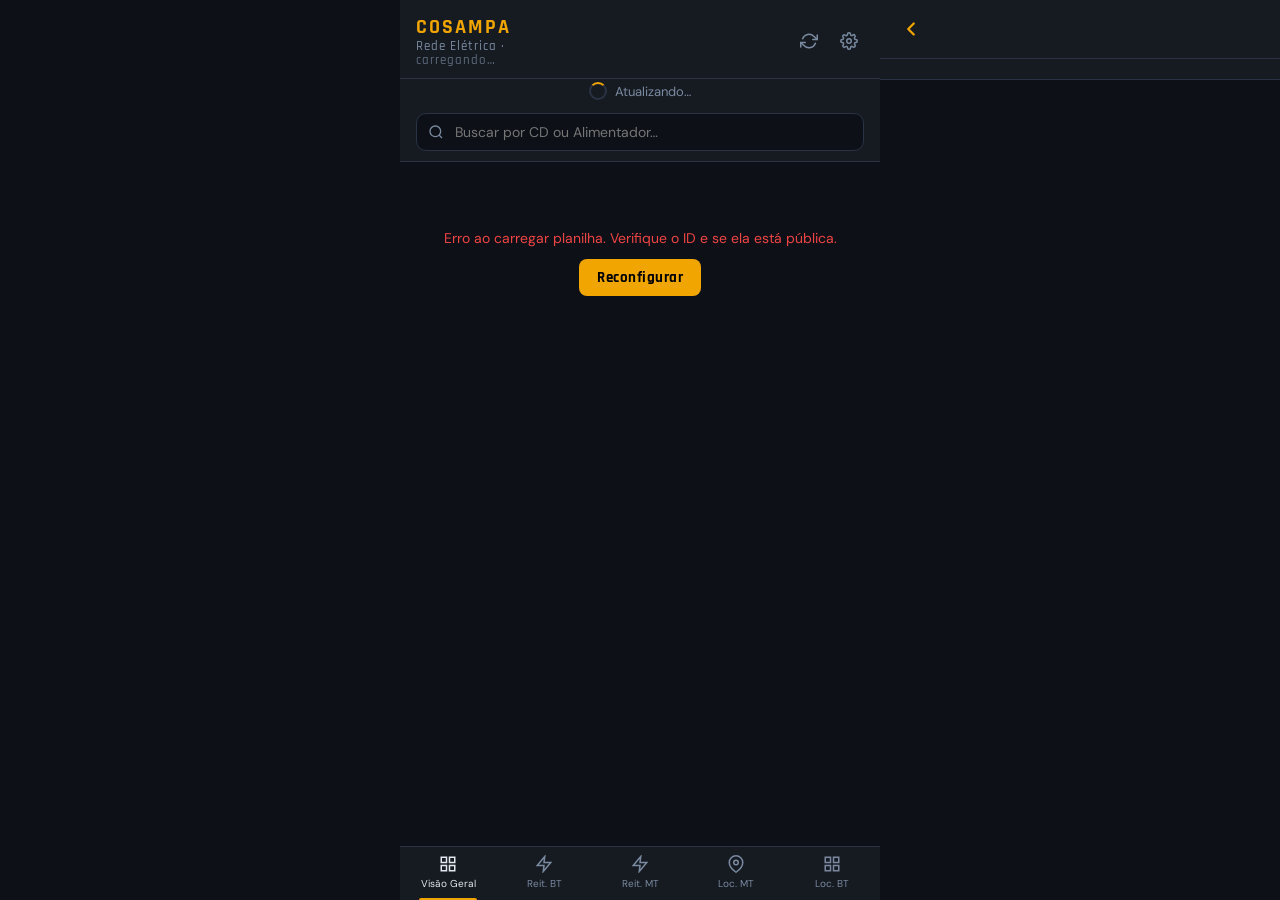
==== index.html @ ad8cf8b3 "Update index.html" ====
<!DOCTYPE html>
<html lang="pt-BR">
<head>
<meta charset="UTF-8">
<meta name="viewport" content="width=device-width, initial-scale=1.0, maximum-scale=1.0">
<title>COSAMPA – Rede Elétrica</title>
<link rel="manifest" href="manifest.json">
<meta name="theme-color" content="#f0a500">
<meta name="apple-mobile-web-app-capable" content="yes">
<meta name="apple-mobile-web-app-status-bar-style" content="black-translucent">
<meta name="apple-mobile-web-app-title" content="COSAMPA">
<link rel="apple-touch-icon" href="icon-192.png">
<link href="https://fonts.googleapis.com/css2?family=Rajdhani:wght@500;600;700&family=DM+Sans:wght@300;400;500&display=swap" rel="stylesheet">
<style>
  :root {
    --bg:#0d1117; --surface:#161b22; --surface2:#1c2230; --border:#2a3244;
    --accent:#f0a500; --accent2:#e05c00; --danger:#ef4444; --text:#e2e8f0;
    --muted:#7a8aa0; --green:#22c55e;
    --font-head:'Rajdhani',sans-serif; --font-body:'DM Sans',sans-serif;
  }
  *{box-sizing:border-box;margin:0;padding:0;}
  html,body{height:100%;background:var(--bg);color:var(--text);font-family:var(--font-body);}
  #app{display:flex;flex-direction:column;height:100dvh;max-width:480px;margin:0 auto;position:relative;}
  header{background:var(--surface);border-bottom:1px solid var(--border);padding:14px 16px 10px;display:flex;align-items:center;justify-content:space-between;flex-shrink:0;}
  .logo{font-family:var(--font-head);font-size:20px;font-weight:700;letter-spacing:2px;color:var(--accent);}
  .logo span{color:var(--muted);font-weight:500;font-size:13px;display:block;letter-spacing:1px;margin-top:-2px;}
  .header-right{display:flex;gap:10px;align-items:center;}
  .icon-btn{background:none;border:none;color:var(--muted);cursor:pointer;padding:6px;border-radius:8px;transition:color .2s,background .2s;}
  .icon-btn:hover{color:var(--accent);background:rgba(240,165,0,.08);}
  .icon-btn svg{display:block;}
  .search-wrap{padding:10px 16px;background:var(--surface);border-bottom:1px solid var(--border);flex-shrink:0;position:relative;}
  .search-wrap input{width:100%;background:var(--bg);border:1px solid var(--border);border-radius:10px;padding:9px 14px 9px 38px;color:var(--text);font-family:var(--font-body);font-size:14px;outline:none;transition:border .2s;}
  .search-wrap input:focus{border-color:var(--accent);}
  .search-icon{position:absolute;left:28px;top:50%;transform:translateY(-50%);color:var(--muted);pointer-events:none;}
  .content{flex:1;overflow-y:auto;padding:0;}
  .content::-webkit-scrollbar{width:3px;}
  .content::-webkit-scrollbar-thumb{background:var(--border);border-radius:2px;}
  .status-box{display:flex;flex-direction:column;align-items:center;justify-content:center;height:200px;gap:12px;color:var(--muted);font-size:14px;}
  .spinner{width:32px;height:32px;border:3px solid var(--border);border-top-color:var(--accent);border-radius:50%;animation:spin .7s linear infinite;}
  @keyframes spin{to{transform:rotate(360deg);}}
  .setup-banner{margin:16px;padding:16px;background:linear-gradient(135deg,rgba(240,165,0,.12),rgba(224,92,0,.08));border:1px solid rgba(240,165,0,.3);border-radius:12px;}
  .setup-banner h3{font-family:var(--font-head);font-size:16px;color:var(--accent);margin-bottom:8px;}
  .setup-banner p{font-size:13px;color:var(--muted);line-height:1.6;margin-bottom:10px;}
  .setup-banner input{width:100%;background:var(--bg);border:1px solid var(--border);border-radius:8px;padding:9px 12px;color:var(--text);font-size:13px;font-family:var(--font-body);outline:none;margin-bottom:8px;}
  .setup-banner input:focus{border-color:var(--accent);}
  .btn-primary{background:var(--accent);color:#000;border:none;border-radius:8px;padding:9px 18px;font-family:var(--font-head);font-size:15px;font-weight:700;cursor:pointer;letter-spacing:.5px;transition:opacity .2s;}
  .btn-primary:hover{opacity:.85;}
  .list-item{display:flex;align-items:center;justify-content:space-between;padding:14px 16px;border-bottom:1px solid var(--border);cursor:pointer;transition:background .15s;animation:fadeUp .3s both;}
  .list-item:hover{background:var(--surface2);}
  .item-left{flex:1;min-width:0;}
  .item-cd{font-family:var(--font-head);font-size:17px;font-weight:700;color:var(--text);letter-spacing:.5px;}
  .item-alim{font-size:12px;color:var(--muted);margin-top:2px;}
  .badge{display:flex;align-items:center;gap:5px;background:rgba(239,68,68,.15);color:var(--danger);border:1px solid rgba(239,68,68,.3);border-radius:20px;padding:4px 10px;font-size:13px;font-weight:600;font-family:var(--font-head);white-space:nowrap;flex-shrink:0;}
  .badge.critical{background:rgba(239,68,68,.2);color:#ef4444;border-color:rgba(239,68,68,.4);}
  .badge.high{background:rgba(249,115,22,.2);color:#f97316;border-color:rgba(249,115,22,.4);}
  .badge.medium{background:rgba(234,179,8,.2);color:#eab308;border-color:rgba(234,179,8,.4);}
  .badge.low{background:rgba(34,197,94,.2);color:#22c55e;border-color:rgba(34,197,94,.4);}
  .alert-dot{width:8px;height:8px;border-radius:50%;flex-shrink:0;margin-right:2px;}
  .dot-critical{background:#ef4444;box-shadow:0 0 6px #ef4444;}
  .dot-high{background:#f97316;box-shadow:0 0 6px #f97316;}
  .dot-medium{background:#eab308;}
  .dot-low{background:#22c55e;}
  .arrow-icon{color:var(--muted);flex-shrink:0;margin-left:8px;}
  .filter-bar{display:flex;gap:8px;padding:10px 16px;background:var(--surface);border-bottom:1px solid var(--border);overflow-x:auto;flex-shrink:0;}
  .filter-bar::-webkit-scrollbar{display:none;}
  .filter-chip{background:var(--surface2);border:1px solid var(--border);border-radius:20px;padding:5px 14px;font-size:12px;color:var(--muted);cursor:pointer;white-space:nowrap;transition:all .2s;font-family:var(--font-body);}
  .filter-chip.active{background:rgba(240,165,0,.15);border-color:var(--accent);color:var(--accent);}
  .chart-wrap{padding:16px;background:var(--surface);border-bottom:1px solid var(--border);}
  .chart-title{font-family:var(--font-head);font-size:13px;color:var(--muted);text-transform:uppercase;letter-spacing:1px;margin-bottom:12px;}
  .chart-bar-row{display:flex;align-items:center;gap:8px;margin-bottom:7px;}
  .chart-label{font-family:var(--font-head);font-size:13px;color:var(--text);width:90px;flex-shrink:0;overflow:hidden;text-overflow:ellipsis;white-space:nowrap;}
  .chart-bar-bg{flex:1;background:var(--surface2);border-radius:4px;height:18px;overflow:hidden;}
  .chart-bar-fill{height:100%;border-radius:4px;display:flex;align-items:center;padding-left:8px;font-size:11px;font-weight:600;font-family:var(--font-head);transition:width .5s cubic-bezier(.4,0,.2,1);}
  .chart-count{font-family:var(--font-head);font-size:13px;font-weight:700;width:24px;text-align:right;flex-shrink:0;}
  .stats-bar{display:flex;padding:12px 16px;gap:12px;background:var(--surface);border-bottom:1px solid var(--border);flex-shrink:0;}
  .stat-card{flex:1;background:var(--surface2);border-radius:10px;padding:10px 12px;border:1px solid var(--border);}
  .stat-value{font-family:var(--font-head);font-size:22px;font-weight:700;}
  .stat-label{font-size:11px;color:var(--muted);margin-top:2px;}
  .stat-critical .stat-value{color:#ef4444;}
  .stat-high .stat-value{color:#f97316;}
  .stat-total .stat-value{color:var(--accent);}
  @keyframes fadeUp{from{opacity:0;transform:translateY(8px);}to{opacity:1;transform:none;}}
  .detail-panel{position:absolute;inset:0;background:var(--bg);transform:translateX(100%);transition:transform .25s cubic-bezier(.4,0,.2,1);display:flex;flex-direction:column;z-index:10;}
  .detail-panel.open{transform:translateX(0);}
  .detail-header{background:var(--surface);border-bottom:1px solid var(--border);padding:14px 16px;display:flex;align-items:center;gap:12px;flex-shrink:0;}
  .back-btn{background:none;border:none;color:var(--accent);cursor:pointer;padding:4px;display:flex;}
  .detail-title{font-family:var(--font-head);font-size:20px;font-weight:700;letter-spacing:1px;}
  .detail-content{flex:1;overflow-y:auto;padding:16px;}
  .detail-content::-webkit-scrollbar{width:3px;}
  .detail-content::-webkit-scrollbar-thumb{background:var(--border);}
  .field-block{margin-bottom:16px;}
  .field-label{font-size:11px;font-weight:600;color:var(--muted);text-transform:uppercase;letter-spacing:1px;margin-bottom:4px;}
  .field-value{font-family:var(--font-head);font-size:18px;font-weight:600;color:var(--text);}
  .field-link{display:inline-flex;align-items:center;gap:6px;color:#3b82f6;font-size:14px;text-decoration:none;word-break:break-all;padding:8px 12px;background:rgba(59,130,246,.08);border-radius:8px;border:1px solid rgba(59,130,246,.2);width:100%;}
  .field-link:hover{background:rgba(59,130,246,.15);}
  .divider{border:none;border-top:1px solid var(--border);margin:20px 0;}
  .reit-header{font-family:var(--font-head);font-size:14px;color:var(--muted);margin-bottom:10px;display:flex;align-items:center;gap:8px;}
  .reit-count{background:rgba(239,68,68,.15);color:var(--danger);border:1px solid rgba(239,68,68,.3);border-radius:20px;padding:2px 10px;font-size:13px;font-weight:700;}
  .reit-table{width:100%;border-collapse:collapse;font-size:13px;}
  .reit-table th{text-align:left;color:var(--muted);font-size:11px;text-transform:uppercase;letter-spacing:.8px;padding:8px 6px;border-bottom:1px solid var(--border);}
  .reit-table td{padding:10px 6px;border-bottom:1px solid rgba(42,50,68,.5);color:var(--text);}
  .reit-table tr:last-child td{border-bottom:none;}
  .no-items{text-align:center;color:var(--muted);font-size:13px;padding:24px;}
  .info-grid{display:grid;grid-template-columns:1fr 1fr;gap:10px;margin-bottom:16px;}
  .info-card{background:var(--surface);border:1px solid var(--border);border-radius:10px;padding:12px;}
  .info-card .label{font-size:11px;color:var(--muted);text-transform:uppercase;letter-spacing:.8px;margin-bottom:4px;}
  .info-card .value{font-family:var(--font-head);font-size:22px;font-weight:700;color:var(--accent);}
  nav{background:var(--surface);border-top:1px solid var(--border);display:flex;flex-shrink:0;}
  .nav-btn{flex:1;display:flex;flex-direction:column;align-items:center;gap:4px;padding:8px 0 10px;background:none;border:none;cursor:pointer;color:var(--muted);font-family:var(--font-body);font-size:10px;transition:color .2s;position:relative;}
  .nav-btn.active{color:var(--text);}
  .nav-btn.active::after{content:'';position:absolute;bottom:0;left:20%;right:20%;height:2px;background:var(--accent);border-radius:2px 2px 0 0;}
  .nav-btn svg{display:block;}
  .occur-modal{position:absolute;inset:0;background:var(--bg);z-index:30;transform:translateX(100%);transition:transform .25s cubic-bezier(.4,0,.2,1);display:flex;flex-direction:column;}
  .occur-modal.open{transform:translateX(0);}
  .occur-modal-header{background:var(--surface);border-bottom:1px solid var(--border);padding:14px 16px;display:flex;align-items:center;gap:12px;flex-shrink:0;}
  .occur-modal-content{flex:1;overflow-y:auto;padding:16px;}
  .occur-row{cursor:pointer;transition:background .15s;}
  .occur-row:hover{background:var(--surface2);}
  .occur-row td{padding:10px 6px !important;}
  .alim-item{display:flex;align-items:center;padding:12px 16px;border-bottom:1px solid var(--border);cursor:pointer;gap:10px;transition:background .15s;animation:fadeUp .3s both;}
  .alim-item:hover{background:var(--surface2);}
  .alim-info{flex:1;min-width:0;}
  .alim-name{font-family:var(--font-head);font-size:16px;font-weight:700;color:var(--text);letter-spacing:.5px;}
  .alim-bar-wrap{margin-top:5px;}
  .alim-bar-bg{background:var(--surface2);border-radius:4px;height:10px;overflow:hidden;}
  .alim-bar-fill{height:100%;border-radius:4px;transition:width .5s cubic-bezier(.4,0,.2,1);}
  .alim-bar-info{display:flex;justify-content:space-between;margin-top:3px;}
  .alim-cds{font-size:11px;color:var(--muted);}
  .alim-lvl{font-size:11px;font-weight:700;}
  .alim-badge{border-radius:20px;padding:4px 10px;font-size:13px;font-weight:700;font-family:var(--font-head);border:1px solid;flex-shrink:0;}
  .alim-panel{position:absolute;inset:0;background:var(--bg);transform:translateX(100%);transition:transform .25s cubic-bezier(.4,0,.2,1);display:flex;flex-direction:column;z-index:10;}
  .detail-panel.above-alim{z-index:15;}
  .alim-panel.open{transform:translateX(0);}
  .alim-panel-header{background:var(--surface);border-bottom:1px solid var(--border);padding:14px 16px;display:flex;align-items:center;gap:12px;flex-shrink:0;}
  .alim-panel-content{flex:1;overflow-y:auto;}
  .alim-panel-content::-webkit-scrollbar{width:3px;}
  .alim-panel-content::-webkit-scrollbar-thumb{background:var(--border);}
  .alim-stats{display:flex;gap:8px;padding:10px 12px;background:var(--surface);border-bottom:1px solid var(--border);}
  .share-btn{display:flex;align-items:center;gap:8px;width:100%;background:rgba(240,165,0,.08);border:1px solid rgba(240,165,0,.25);border-radius:10px;padding:12px 16px;cursor:pointer;color:var(--accent);font-family:var(--font-head);font-size:15px;font-weight:600;letter-spacing:.5px;transition:background .2s;margin-bottom:16px;}
  .share-btn:hover{background:rgba(240,165,0,.15);}
  .share-btn svg{flex-shrink:0;}
  .copied-msg{text-align:center;font-size:12px;color:var(--green);margin-top:-10px;margin-bottom:12px;opacity:0;transition:opacity .3s;}
  .copied-msg.show{opacity:1;}
  .empty{text-align:center;padding:60px 24px;color:var(--muted);font-size:14px;}
  .empty-icon{font-size:36px;margin-bottom:12px;}
  .count-bar{padding:8px 16px;font-size:12px;color:var(--muted);border-bottom:1px solid var(--border);background:var(--surface);}

  /* ── Pull to refresh ── */
  .ptr-indicator{display:flex;align-items:center;justify-content:center;gap:8px;padding:12px;font-size:13px;color:var(--muted);height:0;overflow:hidden;transition:height .2s;background:var(--surface);}
  .ptr-indicator.visible{height:44px;}
  .ptr-spinner{width:18px;height:18px;border:2px solid var(--border);border-top-color:var(--accent);border-radius:50%;animation:spin .7s linear infinite;}

  /* ── Last update badge ── */
  .update-badge{font-size:10px;color:var(--muted);opacity:.7;}

  /* ── Offline banner ── */
  .offline-banner{background:rgba(239,68,68,.1);border-bottom:1px solid rgba(239,68,68,.2);padding:6px 16px;font-size:12px;color:#ef4444;display:none;text-align:center;}
  .offline-banner.show{display:block;}

  /* ── Share alim button ── */
  .share-alim-btn{display:flex;align-items:center;gap:6px;background:rgba(240,165,0,.08);border:1px solid rgba(240,165,0,.2);border-radius:8px;padding:7px 12px;cursor:pointer;color:var(--accent);font-family:var(--font-head);font-size:13px;font-weight:600;transition:background .2s;margin-left:auto;}
  .share-alim-btn:hover{background:rgba(240,165,0,.15);}
</style>
</head>
<body>
<div id="app">
  <header>
    <div class="logo">COSAMPA<span>Rede Elétrica · <span class="update-badge" id="updateBadge">carregando…</span></span></div>
    <div class="header-right">
      <button class="icon-btn" id="refreshBtn">
        <svg width="18" height="18" viewBox="0 0 24 24" fill="none" stroke="currentColor" stroke-width="2" stroke-linecap="round" stroke-linejoin="round"><polyline points="23 4 23 10 17 10"/><polyline points="1 20 1 14 7 14"/><path d="M3.51 9a9 9 0 0114.85-3.36L23 10M1 14l4.64 4.36A9 9 0 0020.49 15"/></svg>
      </button>
      <button class="icon-btn" id="settingsBtn">
        <svg width="18" height="18" viewBox="0 0 24 24" fill="none" stroke="currentColor" stroke-width="2" stroke-linecap="round" stroke-linejoin="round"><circle cx="12" cy="12" r="3"/><path d="M19.4 15a1.65 1.65 0 00.33 1.82l.06.06a2 2 0 010 2.83 2 2 0 01-2.83 0l-.06-.06a1.65 1.65 0 00-1.82-.33 1.65 1.65 0 00-1 1.51V21a2 2 0 01-4 0v-.09A1.65 1.65 0 009 19.4a1.65 1.65 0 00-1.82.33l-.06.06a2 2 0 01-2.83-2.83l.06-.06A1.65 1.65 0 004.68 15a1.65 1.65 0 00-1.51-1H3a2 2 0 010-4h.09A1.65 1.65 0 004.6 9a1.65 1.65 0 00-.33-1.82l-.06-.06a2 2 0 012.83-2.83l.06.06A1.65 1.65 0 009 4.68a1.65 1.65 0 001-1.51V3a2 2 0 014 0v.09a1.65 1.65 0 001 1.51 1.65 1.65 0 001.82-.33l.06-.06a2 2 0 012.83 2.83l-.06.06A1.65 1.65 0 0019.4 9a1.65 1.65 0 001.51 1H21a2 2 0 010 4h-.09a1.65 1.65 0 00-1.51 1z"/></svg>
      </button>
    </div>
  </header>
  <div class="offline-banner" id="offlineBanner">⚡ Sem conexão — exibindo dados em cache</div>
  <div class="ptr-indicator" id="ptrIndicator"><div class="ptr-spinner"></div><span>Atualizando…</span></div>
  <div class="search-wrap">
    <svg class="search-icon" width="16" height="16" viewBox="0 0 24 24" fill="none" stroke="currentColor" stroke-width="2"><circle cx="11" cy="11" r="8"/><line x1="21" y1="21" x2="16.65" y2="16.65"/></svg>
    <input type="text" id="searchInput" placeholder="Buscar por CD ou Alimentador…">
  </div>
  <div class="content" id="mainContent"></div>

  <div class="detail-panel" id="detailPanel">
    <div class="detail-header">
      <button class="back-btn" id="backBtn"><svg width="22" height="22" viewBox="0 0 24 24" fill="none" stroke="currentColor" stroke-width="2.5" stroke-linecap="round" stroke-linejoin="round"><polyline points="15 18 9 12 15 6"/></svg></button>
      <span class="detail-title" id="detailTitle"></span>
    </div>
    <div class="detail-content" id="detailContent"></div>
    <div class="occur-modal" id="occurModal">
      <div class="occur-modal-header">
        <button class="back-btn" id="occurBackBtn"><svg width="22" height="22" viewBox="0 0 24 24" fill="none" stroke="currentColor" stroke-width="2.5" stroke-linecap="round" stroke-linejoin="round"><polyline points="15 18 9 12 15 6"/></svg></button>
        <span class="detail-title" id="occurTitle"></span>
      </div>
      <div class="occur-modal-content" id="occurContent"></div>
    </div>
  </div>

  <div class="alim-panel" id="alimentadorPanel">
    <div class="alim-panel-header">
      <button class="back-btn" id="alimentadorBackBtn"><svg width="22" height="22" viewBox="0 0 24 24" fill="none" stroke="currentColor" stroke-width="2.5" stroke-linecap="round" stroke-linejoin="round"><polyline points="15 18 9 12 15 6"/></svg></button>
      <span class="detail-title" id="alimentadorTitle"></span>
    </div>
    <div class="alim-stats" id="alimentadorStats"></div>
    <div class="alim-panel-content" id="alimentadorContent"></div>
  </div>

  <nav>
    <button class="nav-btn active" data-tab="visao-geral">
      <svg width="18" height="18" viewBox="0 0 24 24" fill="none" stroke="currentColor" stroke-width="2"><rect x="3" y="3" width="7" height="7"/><rect x="14" y="3" width="7" height="7"/><rect x="3" y="14" width="7" height="7"/><rect x="14" y="14" width="7" height="7"/></svg>
      Visão Geral
    </button>
    <button class="nav-btn" data-tab="reiteradas">
      <svg width="18" height="18" viewBox="0 0 24 24" fill="none" stroke="currentColor" stroke-width="2"><polygon points="13 2 3 14 12 14 11 22 21 10 12 10 13 2"/></svg>
      Reit. BT
    </button>
    <button class="nav-btn" data-tab="reiteradasMT">
      <svg width="18" height="18" viewBox="0 0 24 24" fill="none" stroke="currentColor" stroke-width="2"><polygon points="13 2 3 14 12 14 11 22 21 10 12 10 13 2"/></svg>
      Reit. MT
    </button>
    <button class="nav-btn" data-tab="mt">
      <svg width="18" height="18" viewBox="0 0 24 24" fill="none" stroke="currentColor" stroke-width="2"><path d="M21 10c0 7-9 13-9 13s-9-6-9-13a9 9 0 0118 0z"/><circle cx="12" cy="10" r="3"/></svg>
      Loc. MT
    </button>
    <button class="nav-btn" data-tab="bt">
      <svg width="18" height="18" viewBox="0 0 24 24" fill="none" stroke="currentColor" stroke-width="2"><rect x="3" y="3" width="7" height="7"/><rect x="14" y="3" width="7" height="7"/><rect x="14" y="14" width="7" height="7"/><rect x="3" y="14" width="7" height="7"/></svg>
      Loc. BT
    </button>
  </nav>
</div>

<script>
const CONFIG_KEY = 'cosampa_sheet_id';
const DEFAULT_SHEET_ID = '14NLUj_pdgzUWj8WOt_ICcUXjt10W8TqcywFqlU25E5Y';

let BT_DATA = null, BT_LOADING = false;
const BT_CSV_URL = 'https://raw.githubusercontent.com/igorbezerra9-svg/cosampa-app/main/Cosampa%20Maps%20-%20BT.csv';
async function loadBTIfNeeded() {
  if (BT_DATA !== null || BT_LOADING) return;
  BT_LOADING = true;
  try {
    const resp = await fetch(BT_CSV_URL);
    if (!resp.ok) throw new Error('HTTP ' + resp.status);
    const lines = (await resp.text()).trim().split('\n').slice(1);
    BT_DATA = lines.map(line => { const c=parseCSVLine(line); return {cd:c[0]||'',gps:c[1]||'',alimentador:c[2]||'',clientes:c[3]||'',potencia:c[4]||''}; }).filter(r=>r.cd);
  } catch(e) { BT_DATA=[]; state.btError='Erro ao carregar BT: '+e.message; }
  BT_LOADING = false;
}

let MT_DATA = null, MT_LOADING = false;
const MT_CSV_URL = 'https://raw.githubusercontent.com/igorbezerra9-svg/cosampa-app/main/BASE%20-%20MT.csv';
async function loadMTIfNeeded() {
  if (MT_DATA !== null || MT_LOADING) return;
  MT_LOADING = true;
  try {
    const resp = await fetch(MT_CSV_URL);
    if (!resp.ok) throw new Error('HTTP ' + resp.status);
    const lines = (await resp.text()).trim().split('\n').slice(1);
    MT_DATA = lines.map(line => { const c=parseCSVLine(line); return {cd:c[0]||'',gps:c[1]||'',alimentador:c[2]||''}; }).filter(r=>r.cd);
  } catch(e) { MT_DATA=[]; state.mtError='Erro ao carregar MT: '+e.message; }
  MT_LOADING = false;
}

function parseCSVLine(line) {
  const cols=[]; let cur='',inQ=false;
  for(let i=0;i<line.length;i++){const ch=line[i];if(ch==='"'){inQ=!inQ;}else if(ch===','&&!inQ){cols.push(cur.trim());cur='';}else{cur+=ch;}}
  cols.push(cur.trim()); return cols;
}

let state = {
  tab:'visao-geral', search:'',
  data:{reiteradas:[],reiteradasMT:[],mt:[],bt:[]},
  loaded:false, loading:false,
  sheetId: localStorage.getItem(CONFIG_KEY)||DEFAULT_SHEET_ID,
  periodFilter:'all',
};

const SHEET_TABS = { reiteradas:'Reiterada', reiteradasMT:'Reiteradas MT', mt:'MT', bt:'BT' };

async function fetchSheet(sheetId, tabName) {
  const url = `https://docs.google.com/spreadsheets/d/${sheetId}/gviz/tq?tqx=out:csv&sheet=${encodeURIComponent(tabName)}`;
  const resp = await fetch(url);
  if (!resp.ok) throw new Error(`HTTP ${resp.status}`);
  return parseCSV(await resp.text());
}

function parseCSV(text) {
  const lines = text.trim().split('\n');
  if (lines.length < 2) return [];
  const headers = lines[0].split(',').map(h=>h.replace(/^"|"$/g,'').trim());
  return lines.slice(1).map(line => {
    const cols = line.match(/(".*?"|[^,]+)(?=,|$)/g)||[];
    const obj={};
    headers.forEach((h,i)=>{ obj[h]=(cols[i]||'').replace(/^"|"$/g,'').trim(); });
    return obj;
  });
}

function col(row, ...names) {
  const keys = Object.keys(row);
  for(const n of names){
    const found=keys.find(k=>k.toLowerCase().replace(/\s/g,'')===n.toLowerCase().replace(/\s/g,''));
    if(found&&row[found]) return row[found];
  }
  return '';
}

function alertLevel(count) {
  if(count>=5) return 'critical';
  if(count===4) return 'high';
  if(count===3) return 'medium';
  return 'low';
}

function parseBRDate(str) {
  if(!str) return null;
  let m=str.match(/^(\d{1,2})\/(\d{1,2})\/(\d{4})/);
  if(m) return new Date(+m[3],+m[2]-1,+m[1]);
  m=str.match(/^(\d{4})-(\d{2})-(\d{2})/);
  if(m) return new Date(+m[1],+m[2]-1,+m[3]);
  return null;
}

function daysSince(dateStr) {
  const d=parseBRDate(dateStr);
  if(!d) return null;
  return Math.floor((Date.now()-d.getTime())/86400000);
}

function filterByPeriod(rows) {
  if(state.periodFilter==='all') return rows;
  const days=parseInt(state.periodFilter);
  const cutoff=Date.now()-days*86400000;
  return rows.filter(r=>{ const d=parseBRDate(col(r,'Data','DATA','data')); return d&&d.getTime()>=cutoff; });
}

// ── Group reiteradas by CD ────────────────────────────────────────────────────
function buildGroups(rawRows, cdColNames) {
  const grouped={};
  rawRows.forEach(r=>{
    const cd=col(r,...cdColNames);
    const alim=col(r,'ALIMENTADOR','Alimentador','alimentador');
    const cs=col(r,'CENTRO DE SERVIÇO','CENTRO DE SERVICO','Centro de Serviço','Centro de Servico','centro de serviço','cs');
    if(!cd) return;
    if(!grouped[cd]) grouped[cd]={cd,alim,cs,count:0,rows:[]};
    grouped[cd].count++;
    grouped[cd].rows.push(r);
  });
  Object.values(grouped).forEach(g=>{
    const dates=g.rows.map(r=>col(r,'Data','DATA','data')).filter(Boolean);
    const days=dates.map(d=>daysSince(d)).filter(d=>d!==null);
    g.minDays=days.length?Math.min(...days):null;
    g.level=alertLevel(g.count);
  });
  return grouped;
}

function sortGroups(grouped, rawRows) {
  const filteredRows=filterByPeriod(rawRows);
  const filteredGrouped={};
  filteredRows.forEach(r=>{
    const cd=Object.values(grouped).find(g=>g.rows.includes(r))?.cd;
    if(!cd) return;
    if(!filteredGrouped[cd]) filteredGrouped[cd]={rows:[]};
    filteredGrouped[cd].rows.push(r);
  });
  // simpler: just match by checking row reference
  const lvlOrder={critical:0,high:1,medium:2,low:3};
  return Object.values(grouped)
    .filter(g=>{
      if(g.count<=1) return false;
      if(state.periodFilter==='all') return true;
      return g.rows.some(r=>{ const d=parseBRDate(col(r,'Data','DATA','data')); return d&&d.getTime()>=(Date.now()-parseInt(state.periodFilter)*86400000); });
    })
    .sort((a,b)=>{
      if(lvlOrder[a.level]!==lvlOrder[b.level]) return lvlOrder[a.level]-lvlOrder[b.level];
      const ad=a.minDays!==null?a.minDays:99999;
      const bd=b.minDays!==null?b.minDays:99999;
      if(ad!==bd) return ad-bd;
      return b.count-a.count;
    });
}

const CACHE_KEY_REIT   = 'cosampa_cache_reit';
const CACHE_KEY_REITMT = 'cosampa_cache_reitmt';
const CACHE_KEY_TIME   = 'cosampa_cache_time';

function loadCache() {
  try {
    const reit   = localStorage.getItem(CACHE_KEY_REIT);
    const reitMT = localStorage.getItem(CACHE_KEY_REITMT);
    const time   = localStorage.getItem(CACHE_KEY_TIME);
    if (reit && reitMT) {
      return { reiteradas: JSON.parse(reit), reiteradasMT: JSON.parse(reitMT), time };
    }
  } catch(e) {}
  return null;
}

function saveCache(reiteradas, reiteradasMT) {
  try {
    localStorage.setItem(CACHE_KEY_REIT,   JSON.stringify(reiteradas));
    localStorage.setItem(CACHE_KEY_REITMT, JSON.stringify(reiteradasMT));
    localStorage.setItem(CACHE_KEY_TIME,   Date.now().toString());
  } catch(e) {}
}

function formatLastUpdate(ts) {
  if (!ts) return 'nunca';
  const mins = Math.floor((Date.now() - parseInt(ts)) / 60000);
  if (mins < 1)  return 'agora mesmo';
  if (mins < 60) return `há ${mins} min`;
  const hrs = Math.floor(mins / 60);
  if (hrs < 24)  return `há ${hrs}h`;
  return `há ${Math.floor(hrs/24)}d`;
}

function updateBadge() {
  const el = document.getElementById('updateBadge');
  const ts = localStorage.getItem(CACHE_KEY_TIME);
  if (el) el.textContent = formatLastUpdate(ts);
}

function applyData(reiteradas, reiteradasMT) {
  state.data = { reiteradas, reiteradasMT, mt:[], bt:[] };
  state.groupedReiteradas   = buildGroups(reiteradas,   ['CD','Código','Code','cd']);
  state.groupedReiteradasMT = buildGroups(reiteradasMT, ['ELEMENTO OPERADO','Elemento Operado','elemento operado','CD','cd']);
  state.loaded = true;
}

async function loadData() {
  if (!state.sheetId) { render(); return; }

  // Show cache immediately if available
  const cache = loadCache();
  if (cache) {
    applyData(cache.reiteradas, cache.reiteradasMT);
    updateBadge();
    render();
  } else {
    state.loading = true; render();
  }

  // Check connectivity
  const isOnline = navigator.onLine;
  document.getElementById('offlineBanner').classList.toggle('show', !isOnline);

  if (!isOnline) {
    if (!cache) { state.error = 'Sem conexão e sem cache. Conecte-se à internet.'; }
    state.loading = false; render(); return;
  }

  try {
    const [reiteradas, reiteradasMT] = await Promise.all([
      fetchSheet(state.sheetId, SHEET_TABS.reiteradas),
      fetchSheet(state.sheetId, SHEET_TABS.reiteradasMT),
    ]);
    applyData(reiteradas, reiteradasMT);
    saveCache(reiteradas, reiteradasMT);
    updateBadge();
    state.error = null;
  } catch(e) {
    if (!cache) state.error = 'Erro ao carregar planilha. Verifique o ID e se ela está pública.';
  }
  state.loading = false; render();
}

function getRows() {
  if(state.tab==='mt'){
    if(!state.search||state.search.length<2||MT_DATA===null) return [];
    const q=state.search.toLowerCase();
    return MT_DATA.filter(r=>(r.cd||'').toLowerCase().includes(q)||(r.alimentador||'').toLowerCase().includes(q)).slice(0,100);
  }
  if(state.tab==='bt'){
    if(!state.search||state.search.length<2||BT_DATA===null) return [];
    const q=state.search.toLowerCase();
    return BT_DATA.filter(r=>(r.cd||'').toLowerCase().includes(q)||(r.alimentador||'').toLowerCase().includes(q)).slice(0,100);
  }
  const rows=state.data[state.tab]||[];
  if(!state.search) return rows;
  const q=state.search.toLowerCase();
  return rows.filter(r=>Object.values(r).some(v=>v.toLowerCase().includes(q)));
}

// ── Render ────────────────────────────────────────────────────────────────────
function render() {
  const main=document.getElementById('mainContent');
  if(!state.sheetId){main.innerHTML=renderSetup();return;}
  if(state.loading){main.innerHTML=`<div class="status-box"><div class="spinner"></div><span>Carregando dados…</span></div>`;return;}
  if(state.error){main.innerHTML=`<div class="status-box"><span style="color:var(--danger)">${state.error}</span><button class="btn-primary" onclick="showSetup()">Reconfigurar</button></div>`;return;}

  if(state.tab==='visao-geral'){ renderVisaoGeral(main); return; }

  if(state.tab==='reiteradas'){
    renderReiteradasTab(main, state.data.reiteradas, state.groupedReiteradas, 'reiteradas', ['CD','Código','Code','cd']);
    return;
  }

  if(state.tab==='reiteradasMT'){
    renderReiteradasTab(main, state.data.reiteradasMT, state.groupedReiteradasMT, 'reiteradasMT', ['ELEMENTO OPERADO','Elemento Operado','elemento operado','CD','cd']);
    return;
  }

  if(state.tab==='mt'){
    if(MT_DATA===null){loadMTIfNeeded().then(()=>render());main.innerHTML=`<div class="status-box"><div class="spinner"></div><span>Carregando MT…</span></div>`;return;}
    if(state.mtError){main.innerHTML=`<div class="status-box"><span style="color:var(--danger)">${state.mtError}</span></div>`;return;}
  }
  if(state.tab==='bt'){
    if(BT_DATA===null){loadBTIfNeeded().then(()=>render());main.innerHTML=`<div class="status-box"><div class="spinner"></div><span>Carregando BT…</span></div>`;return;}
    if(state.btError){main.innerHTML=`<div class="status-box"><span style="color:var(--danger)">${state.btError}</span></div>`;return;}
  }

  const rows=getRows();
  const totalCount=state.tab==='mt'?(MT_DATA?MT_DATA.length:0):(BT_DATA?BT_DATA.length:0);
  const showHint=!state.search||state.search.length<2;
  main.innerHTML=`
    <div class="count-bar">${showHint?totalCount.toLocaleString('pt-BR')+' registros — digite para buscar':rows.length+' resultados'}</div>
    ${showHint?'<div class="empty"><div class="empty-icon">🔍</div>Digite o CD ou Alimentador para buscar</div>':''}
    ${!showHint&&rows.length===0?'<div class="empty"><div class="empty-icon">📍</div>Nenhum resultado encontrado</div>':''}
    ${rows.map((r,i)=>renderLocItem(r,i)).join('')}
  `;
  document.querySelectorAll('.list-item').forEach(el=>{
    el.addEventListener('click',()=>openDetail(parseInt(el.dataset.idx)));
  });
}

function renderReiteradasTab(main, rawRows, grouped, tabKey, cdColNames) {
  if(!grouped||!rawRows){main.innerHTML=`<div class="status-box"><div class="spinner"></div><span>Carregando…</span></div>`;return;}

  // Apply search filter — rebuild groups from filtered rows
  let effectiveGrouped = grouped;
  if (state.search && state.search.length >= 2) {
    const q = state.search.toLowerCase();
    const filteredRaws = rawRows.filter(r =>
      Object.values(r).some(v => v && v.toLowerCase().includes(q))
    );
    effectiveGrouped = buildGroups(filteredRaws, cdColNames);
  }

  const sorted=sortGroups(effectiveGrouped, rawRows);
  // Save sorted using effectiveGrouped so openDetailReit uses filtered index
  if(tabKey==='reiteradas') { state.sortedReiteradas=sorted; if(!state.search||state.search.length<2) state.groupedReiteradas=effectiveGrouped||grouped; }
  else { state.sortedReiteradasMT=sorted; if(!state.search||state.search.length<2) state.groupedReiteradasMT=effectiveGrouped||grouped; }

  const critical=sorted.filter(g=>g.level==='critical').length;
  const high=sorted.filter(g=>g.level==='high').length;
  const levelColors={critical:'#ef4444',high:'#f97316',medium:'#eab308',low:'#22c55e'};
  const top10=sorted.slice(0,10);
  const maxCount=top10.length?top10[0].count:1;

  const statsHtml=`<div class="stats-bar">
    <div class="stat-card stat-critical"><div class="stat-value">${critical}</div><div class="stat-label">Crítico</div></div>
    <div class="stat-card stat-high"><div class="stat-value">${high}</div><div class="stat-label">Alto</div></div>
    <div class="stat-card stat-total"><div class="stat-value">${sorted.length}</div><div class="stat-label">Total</div></div>
  </div>`;

  const filterHtml=`<div class="filter-bar">${[{val:'all',label:'Todos'},{val:'30',label:'30 dias'},{val:'90',label:'90 dias'},{val:'180',label:'180 dias'}].map(f=>
    `<button class="filter-chip${state.periodFilter===f.val?' active':''}" onclick="setPeriod('${f.val}')">${f.label}</button>`
  ).join('')}</div>`;

  const chartHtml=top10.length?`<div class="chart-wrap">
    <div class="chart-title">Top 10 mais reiterados</div>
    ${top10.map(g=>`<div class="chart-bar-row">
      <div class="chart-label">${g.cd}</div>
      <div class="chart-bar-bg"><div class="chart-bar-fill" style="width:${Math.round(g.count/maxCount*100)}%;background:${levelColors[g.level]};color:#000">${g.count>=3?g.count:''}</div></div>
      <div class="chart-count" style="color:${levelColors[g.level]}">${g.count}</div>
    </div>`).join('')}
  </div>`:'';

  main.innerHTML=statsHtml+filterHtml+chartHtml+`
    <div class="count-bar">${sorted.length} transformadores reiterados</div>
    ${sorted.length===0?'<div class="empty"><div class="empty-icon">⚡</div>Nenhum resultado para este período</div>':''}
    ${sorted.map((g,i)=>renderReitItem(g,i,tabKey)).join('')}
  `;
  document.querySelectorAll('.list-item').forEach(el=>{
    el.addEventListener('click',()=>openDetailReit(parseInt(el.dataset.idx),el.dataset.tabkey));
  });
}

function renderReitItem(g,i,tabKey) {
  const lvl=g.level||'low';
  const lvlLabel={critical:'Crítico',high:'Alto',medium:'Médio',low:'Baixo'}[lvl];
  const recency=g.minDays!==null?(g.minDays===0?'hoje':g.minDays<=30?g.minDays+'d atrás':''):'';
  const cs = g.cs ? ' - '+g.cs : '';
  return `<div class="list-item" data-idx="${i}" data-tabkey="${tabKey}">
    <div class="item-left">
      <div style="display:flex;align-items:center;gap:7px">
        <div class="alert-dot dot-${lvl}"></div>
        <div class="item-cd">${g.cd}</div>
      </div>
      <div class="item-alim" style="padding-left:15px">${g.alim}${cs}${recency?' · <span style="color:var(--danger);font-size:11px">'+recency+'</span>':''}</div>
    </div>
    <div style="display:flex;flex-direction:column;align-items:flex-end;gap:4px;flex-shrink:0">
      <div class="badge ${lvl}">${g.count}x</div>
      <div style="font-size:10px;color:var(--muted);font-family:var(--font-head)">${lvlLabel}</div>
    </div>
    <svg class="arrow-icon" width="16" height="16" viewBox="0 0 24 24" fill="none" stroke="currentColor" stroke-width="2"><polyline points="9 18 15 12 9 6"/></svg>
  </div>`;
}

function renderLocItem(r,i) {
  const cd=r.cd||col(r,'CD','Endereço Google Maps','Endereco','cd');
  const alim=r.alimentador||col(r,'Alimentador','ALIMENTADOR','alimentador');
  return `<div class="list-item" data-idx="${i}">
    <div class="item-left">
      <div class="item-cd">${cd}</div>
      <div class="item-alim">${alim}</div>
    </div>
    <svg class="arrow-icon" width="16" height="16" viewBox="0 0 24 24" fill="none" stroke="currentColor" stroke-width="2"><polyline points="9 18 15 12 9 6"/></svg>
  </div>`;
}

// ── Detail ────────────────────────────────────────────────────────────────────
function openDetailReit(idx, tabKey) {
  const sorted=tabKey==='reiteradasMT'?state.sortedReiteradasMT:state.sortedReiteradas;
  const grouped=tabKey==='reiteradasMT'?state.groupedReiteradasMT:state.groupedReiteradas;
  if(!sorted) return;
  const g=sorted[idx];
  if(!g) return;

  const sortedRows=[...g.rows].sort((a,b)=>{
    const da=parseBRDate(col(a,'Data','DATA','data'));
    const db=parseBRDate(col(b,'Data','DATA','data'));
    if(!da&&!db) return 0; if(!da) return 1; if(!db) return -1;
    return db-da;
  });
  state.currentRelatedRows=sortedRows;
  state.currentTabKey=tabKey;

  const r=sortedRows[0];
  const cd=g.cd, alim=g.alim;
  const gps=col(r,'Mapa','MAPA','GPS','gps','Localização','LOCALIZAÇÃO')||'';
  const clientes=col(r,'Clientes','CLIENTES','Total Clientes','totalclientes')||'';
  const municipio=col(r,'MUNICIPIO','Municipio','município','Município')||'';
  const causa=col(r,'TIPO_CAUSA','Tipo de Causa','TIPO DE CAUSA','causa','tipodecausa')||'';
  const lvl=g.level||'';

  document.getElementById('detailTitle').textContent=cd;

  let html=`<button class="share-btn" onclick="copyInfo('${cd}','${alim}','${clientes}','','${gps}','${sortedRows.length}','${lvl}','${municipio}','${causa}')">
    <svg width="16" height="16" viewBox="0 0 24 24" fill="none" stroke="currentColor" stroke-width="2" stroke-linecap="round" stroke-linejoin="round"><rect x="9" y="9" width="13" height="13" rx="2"/><path d="M5 15H4a2 2 0 01-2-2V4a2 2 0 012-2h9a2 2 0 012 2v1"/></svg>
    Copiar informações
  </button>
  <div class="copied-msg" id="copied-msg">✓ Copiado! Cole no WhatsApp</div>
  <div class="field-block"><div class="field-label">CD / Elemento</div><div class="field-value">${cd}</div></div>
  <div class="field-block"><div class="field-label">Alimentador</div><div class="field-value">${alim}</div></div>`;

  if(gps) html+=`<div class="field-block"><div class="field-label">Localização GPS</div>
    <a class="field-link" href="${gps}" target="_blank">
      <svg width="14" height="14" viewBox="0 0 24 24" fill="none" stroke="currentColor" stroke-width="2"><path d="M21 10c0 7-9 13-9 13s-9-6-9-13a9 9 0 0118 0z"/><circle cx="12" cy="10" r="3"/></svg>
      Abrir no Google Maps
      <svg width="12" height="12" viewBox="0 0 24 24" fill="none" stroke="currentColor" stroke-width="2"><path d="M18 13v6a2 2 0 01-2 2H5a2 2 0 01-2-2V8a2 2 0 012-2h6"/><polyline points="15 3 21 3 21 9"/><line x1="10" y1="14" x2="21" y2="3"/></svg>
    </a></div>`;

  // Show all fields from most recent row
  const knownCols=['cd','alimentador','gps','localização','mapa','elemento operado','elementooperado'];
  Object.entries(r).filter(([k])=>!knownCols.some(kc=>k.toLowerCase().replace(/\s/g,'').includes(kc.replace(/\s/g,'')))).forEach(([k,v])=>{
    if(!v) return;
    html+=`<div class="field-block"><div class="field-label">${k}</div><div class="field-value" style="font-size:15px">${v}</div></div>`;
  });

  html+=`<hr class="divider">
  <div class="reit-header">Ocorrências<span class="reit-count">${sortedRows.length}</span></div>
  <table class="reit-table">
    <thead><tr><th>Data</th><th>Tipo de Causa</th><th>Município</th></tr></thead>
    <tbody>${sortedRows.map((rr,ri)=>`
      <tr class="occur-row" onclick="openOccurrence(${ri})">
        <td>${col(rr,'Data','DATA','data')}</td>
        <td>${col(rr,'TIPO_CAUSA','Tipo de Causa','TIPO DE CAUSA','causa','tipodecausa')||'—'}</td>
        <td>${col(rr,'MUNICIPIO','Municipio','município')||'—'}</td>
        <td style="color:var(--accent);font-size:12px">›</td>
      </tr>`).join('')}
    </tbody>
  </table>`;

  document.getElementById('detailContent').innerHTML=html;
  document.getElementById('detailPanel').classList.add('open');
}

function openDetail(idx) {
  const rows=getRows();
  const r=rows[idx];
  if(!r) return;
  const cd=r.cd||col(r,'CD','Endereço Google Maps','Endereco','cd')||'—';
  const alim=r.alimentador||col(r,'Alimentador','ALIMENTADOR','alimentador')||'—';
  const gps=r.gps||col(r,'GPS','Localização','LOCALIZAÇÃO','GPS - BT','GPS - FUSIVEL','localizacao','link','mapa','MAPA')||'';
  const clientes=r.clientes||col(r,'Total Clientes','TOTAL CLIENTES','Clientes','clientes')||'';
  const potencia=r.potencia||col(r,'Total Potencia','TOTAL POTENCIA','Potência','potencia')||'';

  document.getElementById('detailTitle').textContent=cd;
  let html=`<button class="share-btn" onclick="copyInfo('${cd}','${alim}','${clientes}','${potencia}','${gps}','','','','')">
    <svg width="16" height="16" viewBox="0 0 24 24" fill="none" stroke="currentColor" stroke-width="2" stroke-linecap="round" stroke-linejoin="round"><rect x="9" y="9" width="13" height="13" rx="2"/><path d="M5 15H4a2 2 0 01-2-2V4a2 2 0 012-2h9a2 2 0 012 2v1"/></svg>
    Copiar informações
  </button>
  <div class="copied-msg" id="copied-msg">✓ Copiado! Cole no WhatsApp</div>
  <div class="field-block"><div class="field-label">CD</div><div class="field-value">${cd}</div></div>
  <div class="field-block"><div class="field-label">Alimentador</div><div class="field-value">${alim}</div></div>`;

  if(gps) html+=`<div class="field-block"><div class="field-label">Localização GPS</div>
    <a class="field-link" href="${gps}" target="_blank">
      <svg width="14" height="14" viewBox="0 0 24 24" fill="none" stroke="currentColor" stroke-width="2"><path d="M21 10c0 7-9 13-9 13s-9-6-9-13a9 9 0 0118 0z"/><circle cx="12" cy="10" r="3"/></svg>
      Abrir no Google Maps
      <svg width="12" height="12" viewBox="0 0 24 24" fill="none" stroke="currentColor" stroke-width="2"><path d="M18 13v6a2 2 0 01-2 2H5a2 2 0 01-2-2V8a2 2 0 012-2h6"/><polyline points="15 3 21 3 21 9"/><line x1="10" y1="14" x2="21" y2="3"/></svg>
    </a></div>`;

  if(clientes||potencia) html+=`<div class="info-grid">
    ${clientes?`<div class="info-card"><div class="label">Total Clientes</div><div class="value">${clientes}</div></div>`:''}
    ${potencia?`<div class="info-card"><div class="label">Total Potência</div><div class="value">${potencia}</div></div>`:''}
  </div>`;

  // For MT/BT loc tabs: show related reiteradas
  if (state.tab === 'mt' || state.tab === 'bt') {
    const sourceData = state.tab === 'mt' ? state.groupedReiteradasMT : state.groupedReiteradas;
    const cdKey = state.tab === 'mt' ? ['ELEMENTO OPERADO','Elemento Operado','elemento operado','CD','cd'] : ['CD','cd'];
    const related = sourceData && sourceData[cd];
    html += `<hr class="divider">`;
    if (!related || related.count <= 1) {
      html += `<div class="reit-header">Reiteradas relacionadas<span class="reit-count">0</span></div><div class="no-items">Sem reiterações registradas</div>`;
    } else {
      const sortedRows = [...related.rows].sort((a,b)=>{
        const da=parseBRDate(col(a,'Data','DATA','data'));
        const db=parseBRDate(col(b,'Data','DATA','data'));
        if(!da&&!db) return 0;if(!da) return 1;if(!db) return -1;return db-da;
      });
      state.currentRelatedRows = sortedRows;
      state.currentTabKey = state.tab === 'mt' ? 'reiteradasMT' : 'reiteradas';
      const lvlColors = {critical:'#ef4444',high:'#f97316',medium:'#eab308',low:'#22c55e'};
      const lvl = related.level || 'low';
      html += `<div class="reit-header">
        Reiteradas relacionadas
        <span class="reit-count">${related.count}</span>
        <span class="badge ${lvl}" style="font-size:11px;padding:2px 8px">${{critical:'Crítico',high:'Alto',medium:'Médio',low:'Baixo'}[lvl]}</span>
      </div>
      <table class="reit-table">
        <thead><tr><th>Data</th><th>Tipo de Causa</th><th>Município</th></tr></thead>
        <tbody>${sortedRows.map((rr,ri)=>`
          <tr class="occur-row" onclick="openOccurrence(${ri})">
            <td>${col(rr,'Data','DATA','data')}</td>
            <td>${col(rr,'TIPO_CAUSA','Tipo de Causa','TIPO DE CAUSA','causa','tipodecausa')||'—'}</td>
            <td>${col(rr,'MUNICIPIO','Municipio','município')||'—'}</td>
            <td style="color:var(--accent);font-size:12px">›</td>
          </tr>`).join('')}
        </tbody>
      </table>`;
    }
  }

  document.getElementById('detailContent').innerHTML=html;
  document.getElementById('detailPanel').classList.add('open');
}

function renderOccurrenceDetail(rr) {
  const fields=[
    ['Data',col(rr,'Data','DATA','data')],
    ['Clientes',col(rr,'Clientes','CLIENTES','Total Clientes','totalclientes')],
    ['Tipo de Incidência',col(rr,'TIPO_INCIDENCIA','Tipo de Incidencia','TIPO DE INCIDENCIA','tipoincidencia','incidencia')],
    ['Tipo de Causa',col(rr,'TIPO_CAUSA','Tipo de Causa','TIPO DE CAUSA','tipodecausa','causa')],
    ['Município',col(rr,'MUNICIPIO','Municipio','município','Município')],
  ];
  let html='';
  fields.forEach(([label,val])=>{ if(!val) return; html+=`<div class="field-block"><div class="field-label">${label}</div><div class="field-value" style="font-size:15px">${val}</div></div>`; });
  const obs=col(rr,'OBSERVACOES','Observações','OBSERVAÇÕES','observacoes','obs')||'';
  if(obs) html+=`<hr class="divider"><div class="field-label">Observações</div><div style="background:var(--surface2);border:1px solid var(--border);border-radius:10px;padding:12px;margin-top:6px;font-size:14px;line-height:1.6;color:var(--text)">${obs}</div>`;
  const mapa=col(rr,'Mapa','MAPA','GPS','gps','Localização','LOCALIZAÇÃO')||'';
  if(mapa) html+=`<hr class="divider"><div class="field-label">Localização GPS</div><a class="field-link" href="${mapa}" target="_blank" style="margin-top:6px"><svg width="14" height="14" viewBox="0 0 24 24" fill="none" stroke="currentColor" stroke-width="2"><path d="M21 10c0 7-9 13-9 13s-9-6-9-13a9 9 0 0118 0z"/><circle cx="12" cy="10" r="3"/></svg>Abrir no Google Maps<svg width="12" height="12" viewBox="0 0 24 24" fill="none" stroke="currentColor" stroke-width="2"><path d="M18 13v6a2 2 0 01-2 2H5a2 2 0 01-2-2V8a2 2 0 012-2h6"/><polyline points="15 3 21 3 21 9"/><line x1="10" y1="14" x2="21" y2="3"/></svg></a>`;
  return html;
}

function openOccurrence(ri) {
  const rr=state.currentRelatedRows&&state.currentRelatedRows[ri];
  if(!rr) return;
  const cd=document.getElementById('detailTitle').textContent;
  const data=col(rr,'Data','DATA','data')||'Ocorrência';
  document.getElementById('occurTitle').textContent=cd+' · '+data;
  document.getElementById('occurContent').innerHTML=renderOccurrenceDetail(rr);
  document.getElementById('occurModal').classList.add('open');
}

function copyInfo(cd,alim,clientes,potencia,gps,count,level,municipio,causa) {
  const lvlLabel={critical:'🔴 Crítico',high:'🟠 Alto',medium:'🟡 Médio',low:'🟢 Baixo'}[level]||'';
  let msg=`📋 *Informações — ${cd}*\n*Alimentador:* ${alim}\n`;
  if(municipio) msg+=`*Município:* ${municipio}\n`;
  if(clientes) msg+=`*Total Clientes:* ${clientes}\n`;
  if(potencia) msg+=`*Total Potência:* ${potencia}\n`;
  if(count) msg+=`*Reiterações:* ${count}x ${lvlLabel}\n`;
  if(causa) msg+=`*Tipo de Causa:* ${causa}\n`;
  if(gps) msg+=`*Localização:* ${gps}`;
  navigator.clipboard.writeText(msg).catch(()=>{
    const ta=document.createElement('textarea');ta.value=msg;document.body.appendChild(ta);ta.select();document.execCommand('copy');document.body.removeChild(ta);
  }).finally(()=>{
    const el=document.getElementById('copied-msg');
    if(el){el.classList.add('show');setTimeout(()=>el.classList.remove('show'),2500);}
  });
}

function renderSetup() {
  return `<div class="setup-banner">
    <h3>⚙️ Configurar Planilha</h3>
    <p>Cole o <strong>ID da sua planilha</strong> do Google Sheets abaixo.</p>
    <input type="text" id="sheetIdInput" placeholder="Ex: 14NLUj_..." value="${state.sheetId}">
    <button class="btn-primary" onclick="saveAndLoad()">Carregar Dados</button>
  </div>`;
}
function showSetup(){state.sheetId='';render();}
function saveAndLoad(){const id=document.getElementById('sheetIdInput')?.value?.trim();if(!id)return;state.sheetId=id;state.error=null;localStorage.setItem(CONFIG_KEY,id);loadData();}

// ── Visão Geral ───────────────────────────────────────────────────────────────
function renderVisaoGeral(main) {
  let baseRows = filterByPeriod(state.data.reiteradas||[]);
  // Apply search filter on visao-geral
  if (state.search && state.search.length >= 1) {
    const q = state.search.toLowerCase();
    baseRows = baseRows.filter(r => Object.values(r).some(v => v && v.toLowerCase().includes(q)));
  }
  const rows = baseRows;
  const cdGrouped={};
  rows.forEach(r=>{
    const cd=col(r,'CD','Código','Code','cd');
    const alim=col(r,'Alimentador','ALIMENTADOR','alimentador');
    if(!cd||!alim) return;
    if(!cdGrouped[cd]) cdGrouped[cd]={cd,alim,count:0,rows:[]};
    cdGrouped[cd].count++;
    cdGrouped[cd].rows.push(r);
  });
  const alimentadores={};
  Object.values(cdGrouped).filter(g=>g.count>1).forEach(g=>{
    const a=g.alim;
    if(!alimentadores[a]) alimentadores[a]={name:a,cds:[],total:0,critical:0,high:0,medium:0,low:0};
    const dates=g.rows.map(r=>col(r,'Data','DATA','data')).filter(Boolean);
    const days=dates.map(d=>daysSince(d)).filter(d=>d!==null);
    g.minDays=days.length?Math.min(...days):null;
    g.level=alertLevel(g.count);
    alimentadores[a].cds.push(g);
    alimentadores[a].total++;
    alimentadores[a][g.level]++;
  });
  const lvlOrder={critical:0,high:1,medium:2,low:3};
  const sortedAlim=Object.values(alimentadores).sort((a,b)=>{
    const la=a.critical>0?'critical':a.high>0?'high':a.medium>0?'medium':'low';
    const lb=b.critical>0?'critical':b.high>0?'high':b.medium>0?'medium':'low';
    if(lvlOrder[la]!==lvlOrder[lb]) return lvlOrder[la]-lvlOrder[lb];
    return b.total-a.total;
  });
  state.sortedAlimentadores=sortedAlim;
  const maxTotal=sortedAlim.length?sortedAlim[0].total:1;
  const levelColors={critical:'#ef4444',high:'#f97316',medium:'#eab308',low:'#22c55e'};
  const levelLabels={critical:'Crítico',high:'Alto',medium:'Médio',low:'Baixo'};
  const filterHtml=`<div class="filter-bar">${[{val:'all',label:'Todos'},{val:'30',label:'30 dias'},{val:'90',label:'90 dias'},{val:'180',label:'180 dias'}].map(f=>`<button class="filter-chip${state.periodFilter===f.val?' active':''}" onclick="setPeriod('${f.val}')">${f.label}</button>`).join('')}</div>`;
  main.innerHTML=filterHtml+`<div class="count-bar">${sortedAlim.length} alimentadores com reiterações</div>
  ${sortedAlim.map(a=>{
    const alimLevel=a.critical>0?'critical':a.high>0?'high':a.medium>0?'medium':'low';
    const color=levelColors[alimLevel];
    return `<div class="alim-item" data-alim="${a.name}">
      <div class="alim-info">
        <div class="alim-name">${a.name}</div>
        <div class="alim-bar-wrap">
          <div class="alim-bar-bg"><div class="alim-bar-fill" style="width:${Math.round(a.total/maxTotal*100)}%;background:${color}"></div></div>
          <div class="alim-bar-info"><div class="alim-cds">${a.total} CDs reiterados</div><div class="alim-lvl" style="color:${color}">${levelLabels[alimLevel]}</div></div>
        </div>
      </div>
      <div class="alim-badge" style="background:rgba(${alimLevel==='critical'?'239,68,68':alimLevel==='high'?'249,115,22':alimLevel==='medium'?'234,179,8':'34,197,94'},.15);color:${color};border:1px solid ${color}44">${a.total}</div>
      <svg class="arrow-icon" width="16" height="16" viewBox="0 0 24 24" fill="none" stroke="currentColor" stroke-width="2"><polyline points="9 18 15 12 9 6"/></svg>
    </div>`;
  }).join('')}`;
  document.querySelectorAll('.alim-item').forEach(el=>{
    el.addEventListener('click',()=>openAlimentador(el.dataset.alim));
  });
}

function openAlimentador(name) {
  const a=(state.sortedAlimentadores||[]).find(x=>x.name===name);
  if(!a) return;
  const lvlOrder={critical:0,high:1,medium:2,low:3};
  const sortedCDs=[...a.cds].sort((x,y)=>{
    if(lvlOrder[x.level]!==lvlOrder[y.level]) return lvlOrder[x.level]-lvlOrder[y.level];
    return (x.minDays??99999)-(y.minDays??99999);
  });
  state.currentAlimCDs=sortedCDs;
  document.getElementById('alimentadorTitle').textContent=name;

  // Share alimentador info
  const alimShareBtn = document.createElement('button');
  alimShareBtn.className = 'share-alim-btn';
  alimShareBtn.innerHTML = `<svg width="14" height="14" viewBox="0 0 24 24" fill="none" stroke="currentColor" stroke-width="2" stroke-linecap="round" stroke-linejoin="round"><rect x="9" y="9" width="13" height="13" rx="2"/><path d="M5 15H4a2 2 0 01-2-2V4a2 2 0 012-2h9a2 2 0 012 2v1"/></svg> Copiar`;
  alimShareBtn.onclick = () => {
    const lvlLabel = {critical:'🔴 Crítico',high:'🟠 Alto',medium:'🟡 Médio',low:'🟢 Baixo'};
    let msg = `📊 *Alimentador ${name}*
`;
    msg += `*Total CDs reiterados:* ${a.total}
`;
    if(a.critical) msg += `*Crítico:* ${a.critical}
`;
    if(a.high) msg += `*Alto:* ${a.high}
`;
    if(a.medium) msg += `*Médio:* ${a.medium}
`;
    if(a.low) msg += `*Baixo:* ${a.low}
`;
    msg += `
*Top CDs:*
`;
    sortedCDs.slice(0,5).forEach(g => {
      const lvl = lvlLabel[g.level]||'';
      msg += `• ${g.cd}${g.cs?' - '+g.cs:''} — ${g.count}x ${lvl}
`;
    });
    navigator.clipboard.writeText(msg).catch(()=>{
      const ta=document.createElement('textarea');ta.value=msg;document.body.appendChild(ta);ta.select();document.execCommand('copy');document.body.removeChild(ta);
    });
    alimShareBtn.innerHTML = `✓ Copiado!`;
    setTimeout(()=>{ alimShareBtn.innerHTML=`<svg width="14" height="14" viewBox="0 0 24 24" fill="none" stroke="currentColor" stroke-width="2" stroke-linecap="round" stroke-linejoin="round"><rect x="9" y="9" width="13" height="13" rx="2"/><path d="M5 15H4a2 2 0 01-2-2V4a2 2 0 012-2h9a2 2 0 012 2v1"/></svg> Copiar`; }, 2000);
  };
  document.getElementById('alimentadorPanel').querySelector('.alim-panel-header').appendChild(alimShareBtn);

  document.getElementById('alimentadorStats').innerHTML=`
    <div class="stat-card stat-total" style="flex:1"><div class="stat-value">${a.total}</div><div class="stat-label">CDs</div></div>
    ${a.critical?`<div class="stat-card stat-critical" style="flex:1"><div class="stat-value" style="color:#ef4444">${a.critical}</div><div class="stat-label">Crítico</div></div>`:''}
    ${a.high?`<div class="stat-card stat-high" style="flex:1"><div class="stat-value" style="color:#f97316">${a.high}</div><div class="stat-label">Alto</div></div>`:''}
    ${a.medium?`<div class="stat-card" style="flex:1"><div class="stat-value" style="color:#eab308">${a.medium}</div><div class="stat-label">Médio</div></div>`:''}
    ${a.low?`<div class="stat-card" style="flex:1"><div class="stat-value" style="color:#22c55e">${a.low}</div><div class="stat-label">Baixo</div></div>`:''}`;
  document.getElementById('alimentadorContent').innerHTML=`
    <div class="count-bar">${sortedCDs.length} transformadores</div>
    ${sortedCDs.map((g,i)=>{
      const recency=g.minDays!==null?(g.minDays===0?'hoje':g.minDays+'d atrás'):'';
      return `<div class="list-item" data-alim-cd-idx="${i}">
        <div style="display:flex;align-items:center;gap:7px;flex:1;min-width:0">
          <div class="alert-dot dot-${g.level}"></div>
          <div><div class="item-cd">${g.cd}</div><div class="item-alim">${g.alim||''}${g.cs?' - '+g.cs:''}${recency?' · <span style="color:var(--danger);font-size:11px">'+recency+'</span>':''}</div></div>
        </div>
        <div style="display:flex;flex-direction:column;align-items:flex-end;gap:3px;flex-shrink:0">
          <div class="badge ${g.level}">${g.count}x</div>
          <div style="font-size:10px;color:var(--muted);font-family:var(--font-head)">${{critical:'Crítico',high:'Alto',medium:'Médio',low:'Baixo'}[g.level]}</div>
        </div>
        <svg class="arrow-icon" width="16" height="16" viewBox="0 0 24 24" fill="none" stroke="currentColor" stroke-width="2"><polyline points="9 18 15 12 9 6"/></svg>
      </div>`;
    }).join('')}`;
  document.querySelectorAll('[data-alim-cd-idx]').forEach(el=>{
    el.addEventListener('click',()=>{
      const g=state.currentAlimCDs[parseInt(el.getAttribute('data-alim-cd-idx'))];
      if(!g) return;
      const grp=state.groupedReiteradas&&state.groupedReiteradas[g.cd];
      if(!grp) return;
      const sortedRows=[...grp.rows].sort((a,b)=>{
        const da=parseBRDate(col(a,'Data','DATA','data'));
        const db=parseBRDate(col(b,'Data','DATA','data'));
        if(!da&&!db) return 0;if(!da) return 1;if(!db) return -1;return db-da;
      });
      state.currentRelatedRows=sortedRows;
      state.currentTabKey='reiteradas';
      if(!state.sortedReiteradas) state.sortedReiteradas=[grp];
      const fakeIdx=0;
      // build a fake sorted with grp at position 0
      const prevSorted=state.sortedReiteradas;
      state.sortedReiteradas=[grp,...(state.sortedReiteradas||[]).filter(x=>x.cd!==g.cd)];
      openDetailReit(0,'reiteradas');
      state.sortedReiteradas=prevSorted;
      const dp = document.getElementById('detailPanel');
      dp.classList.add('open','above-alim');
    });
  });
  document.getElementById('alimentadorPanel').classList.add('open');
}

function setPeriod(val){state.periodFilter=val;render();}

// ── Pull to refresh ──────────────────────────────────────────────────────────
(function() {
  let startY = 0, pulling = false, threshold = 70;
  const content = document.getElementById('mainContent');
  content.addEventListener('touchstart', e => {
    if (content.scrollTop === 0) { startY = e.touches[0].clientY; pulling = true; }
  }, { passive: true });
  content.addEventListener('touchmove', e => {
    if (!pulling) return;
    const dy = e.touches[0].clientY - startY;
    if (dy > 20) document.getElementById('ptrIndicator').classList.add('visible');
  }, { passive: true });
  content.addEventListener('touchend', e => {
    if (!pulling) return;
    pulling = false;
    const dy = e.changedTouches[0].clientY - startY;
    const ptr = document.getElementById('ptrIndicator');
    if (dy > threshold) { loadData(); }
    setTimeout(() => ptr.classList.remove('visible'), 500);
  });
})();

// ── Online/offline detection ──────────────────────────────────────────────────
window.addEventListener('online',  () => { document.getElementById('offlineBanner').classList.remove('show'); loadData(); });
window.addEventListener('offline', () => { document.getElementById('offlineBanner').classList.add('show'); });

// ── Update badge timer ────────────────────────────────────────────────────────
setInterval(updateBadge, 60000);

document.querySelectorAll('.nav-btn').forEach(btn=>{
  btn.addEventListener('click',()=>{
    state.tab=btn.dataset.tab;state.search='';
    document.getElementById('searchInput').value='';
    document.querySelectorAll('.nav-btn').forEach(b=>b.classList.remove('active'));
    btn.classList.add('active');
    document.getElementById('detailPanel').classList.remove('open');
    document.getElementById('alimentadorPanel').classList.remove('open');
    document.getElementById('occurModal').classList.remove('open');
    render();
  });
});
document.getElementById('searchInput').addEventListener('input',e=>{state.search=e.target.value;render();});
document.getElementById('backBtn').addEventListener('click',()=>{
  const dp=document.getElementById('detailPanel');
  dp.classList.remove('open','above-alim');
});
document.getElementById('occurBackBtn').addEventListener('click',()=>document.getElementById('occurModal').classList.remove('open'));
document.getElementById('alimentadorBackBtn').addEventListener('click',()=>document.getElementById('alimentadorPanel').classList.remove('open'));
document.getElementById('refreshBtn').addEventListener('click',()=>{state.error=null;loadData();});
document.getElementById('settingsBtn').addEventListener('click',showSetup);

loadData();

// ── PWA Service Worker ────────────────────────────────────────────────────────
if ('serviceWorker' in navigator) {
  window.addEventListener('load', () => {
    navigator.serviceWorker.register('sw.js').catch(() => {});
  });
}
</script>
</body>
</html>
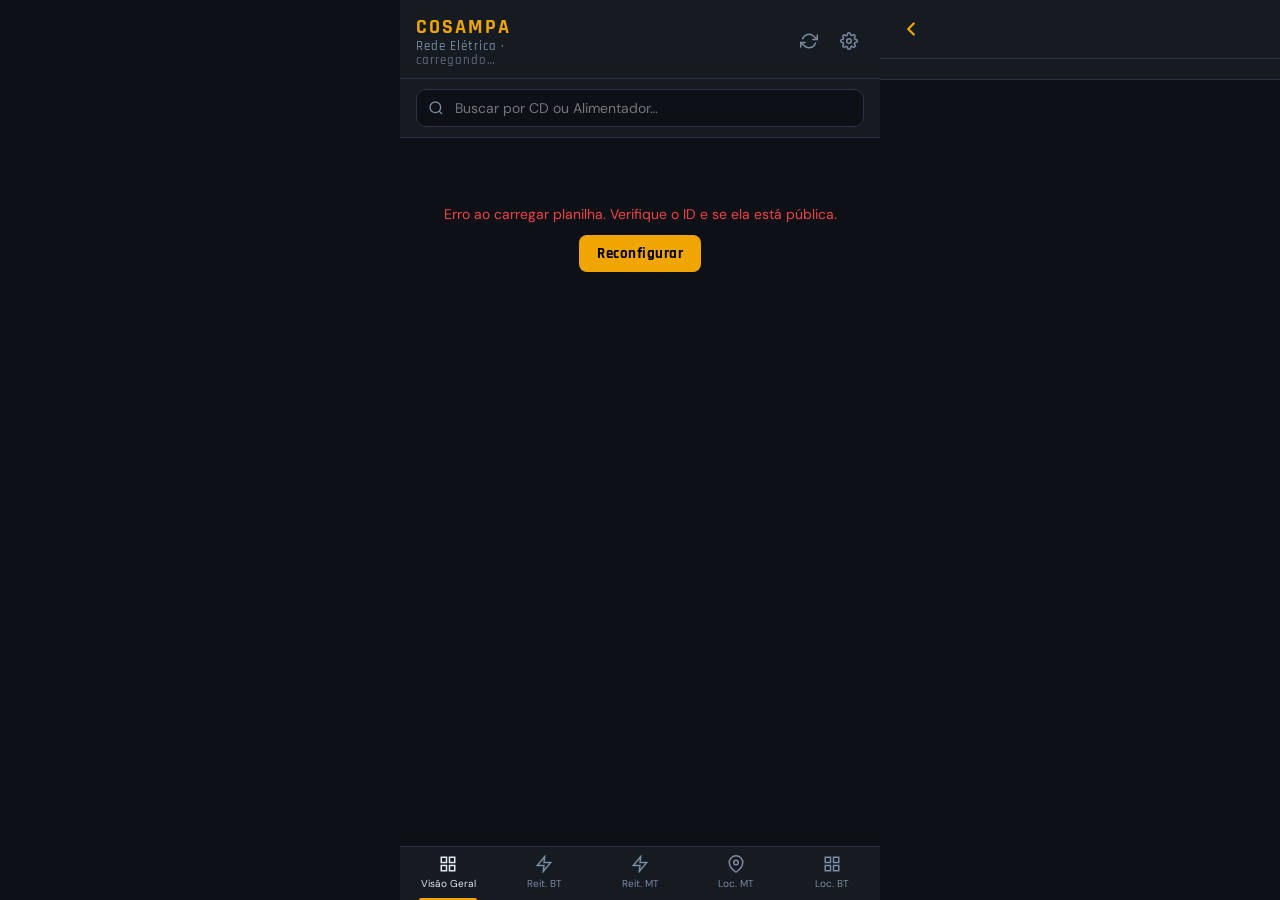
==== commit 5913f0f4: "Update index.html" ====
--- a/index.html
+++ b/index.html
@@ -80,8 +80,8 @@
   .stat-high .stat-value{color:#f97316;}
   .stat-total .stat-value{color:var(--accent);}
   @keyframes fadeUp{from{opacity:0;transform:translateY(8px);}to{opacity:1;transform:none;}}
-  .detail-panel{position:absolute;inset:0;background:var(--bg);transform:translateX(100%);transition:transform .25s cubic-bezier(.4,0,.2,1);display:flex;flex-direction:column;z-index:10;}
-  .detail-panel.open{transform:translateX(0);}
+  .detail-panel{position:absolute;inset:0;background:var(--bg);transform:translateX(100%);transition:transform .25s cubic-bezier(.4,0,.2,1);display:flex;flex-direction:column;z-index:10;visibility:hidden;}
+  .detail-panel.open{transform:translateX(0);visibility:visible;}
   .detail-header{background:var(--surface);border-bottom:1px solid var(--border);padding:14px 16px;display:flex;align-items:center;gap:12px;flex-shrink:0;}
   .back-btn{background:none;border:none;color:var(--accent);cursor:pointer;padding:4px;display:flex;}
   .detail-title{font-family:var(--font-head);font-size:20px;font-weight:700;letter-spacing:1px;}
@@ -110,8 +110,8 @@
   .nav-btn.active{color:var(--text);}
   .nav-btn.active::after{content:'';position:absolute;bottom:0;left:20%;right:20%;height:2px;background:var(--accent);border-radius:2px 2px 0 0;}
   .nav-btn svg{display:block;}
-  .occur-modal{position:absolute;inset:0;background:var(--bg);z-index:30;transform:translateX(100%);transition:transform .25s cubic-bezier(.4,0,.2,1);display:flex;flex-direction:column;}
-  .occur-modal.open{transform:translateX(0);}
+  .occur-modal{position:absolute;inset:0;background:var(--bg);z-index:30;transform:translateX(100%);transition:transform .25s cubic-bezier(.4,0,.2,1);display:flex;flex-direction:column;visibility:hidden;}
+  .occur-modal.open{transform:translateX(0);visibility:visible;}
   .occur-modal-header{background:var(--surface);border-bottom:1px solid var(--border);padding:14px 16px;display:flex;align-items:center;gap:12px;flex-shrink:0;}
   .occur-modal-content{flex:1;overflow-y:auto;padding:16px;}
   .occur-row{cursor:pointer;transition:background .15s;}
@@ -145,10 +145,7 @@
   .empty-icon{font-size:36px;margin-bottom:12px;}
   .count-bar{padding:8px 16px;font-size:12px;color:var(--muted);border-bottom:1px solid var(--border);background:var(--surface);}
 
-  /* ── Pull to refresh ── */
-  .ptr-indicator{display:flex;align-items:center;justify-content:center;gap:8px;padding:12px;font-size:13px;color:var(--muted);height:0;overflow:hidden;transition:height .2s;background:var(--surface);}
-  .ptr-indicator.visible{height:44px;}
-  .ptr-spinner{width:18px;height:18px;border:2px solid var(--border);border-top-color:var(--accent);border-radius:50%;animation:spin .7s linear infinite;}
+
 
   /* ── Last update badge ── */
   .update-badge{font-size:10px;color:var(--muted);opacity:.7;}
@@ -176,7 +173,6 @@
     </div>
   </header>
   <div class="offline-banner" id="offlineBanner">⚡ Sem conexão — exibindo dados em cache</div>
-  <div class="ptr-indicator" id="ptrIndicator"><div class="ptr-spinner"></div><span>Atualizando…</span></div>
   <div class="search-wrap">
     <svg class="search-icon" width="16" height="16" viewBox="0 0 24 24" fill="none" stroke="currentColor" stroke-width="2"><circle cx="11" cy="11" r="8"/><line x1="21" y1="21" x2="16.65" y2="16.65"/></svg>
     <input type="text" id="searchInput" placeholder="Buscar por CD ou Alimentador…">
@@ -972,18 +968,12 @@
   content.addEventListener('touchstart', e => {
     if (content.scrollTop === 0) { startY = e.touches[0].clientY; pulling = true; }
   }, { passive: true });
-  content.addEventListener('touchmove', e => {
-    if (!pulling) return;
-    const dy = e.touches[0].clientY - startY;
-    if (dy > 20) document.getElementById('ptrIndicator').classList.add('visible');
-  }, { passive: true });
+  content.addEventListener('touchmove', e => {}, { passive: true });
   content.addEventListener('touchend', e => {
     if (!pulling) return;
     pulling = false;
     const dy = e.changedTouches[0].clientY - startY;
-    const ptr = document.getElementById('ptrIndicator');
     if (dy > threshold) { loadData(); }
-    setTimeout(() => ptr.classList.remove('visible'), 500);
   });
 })();
 
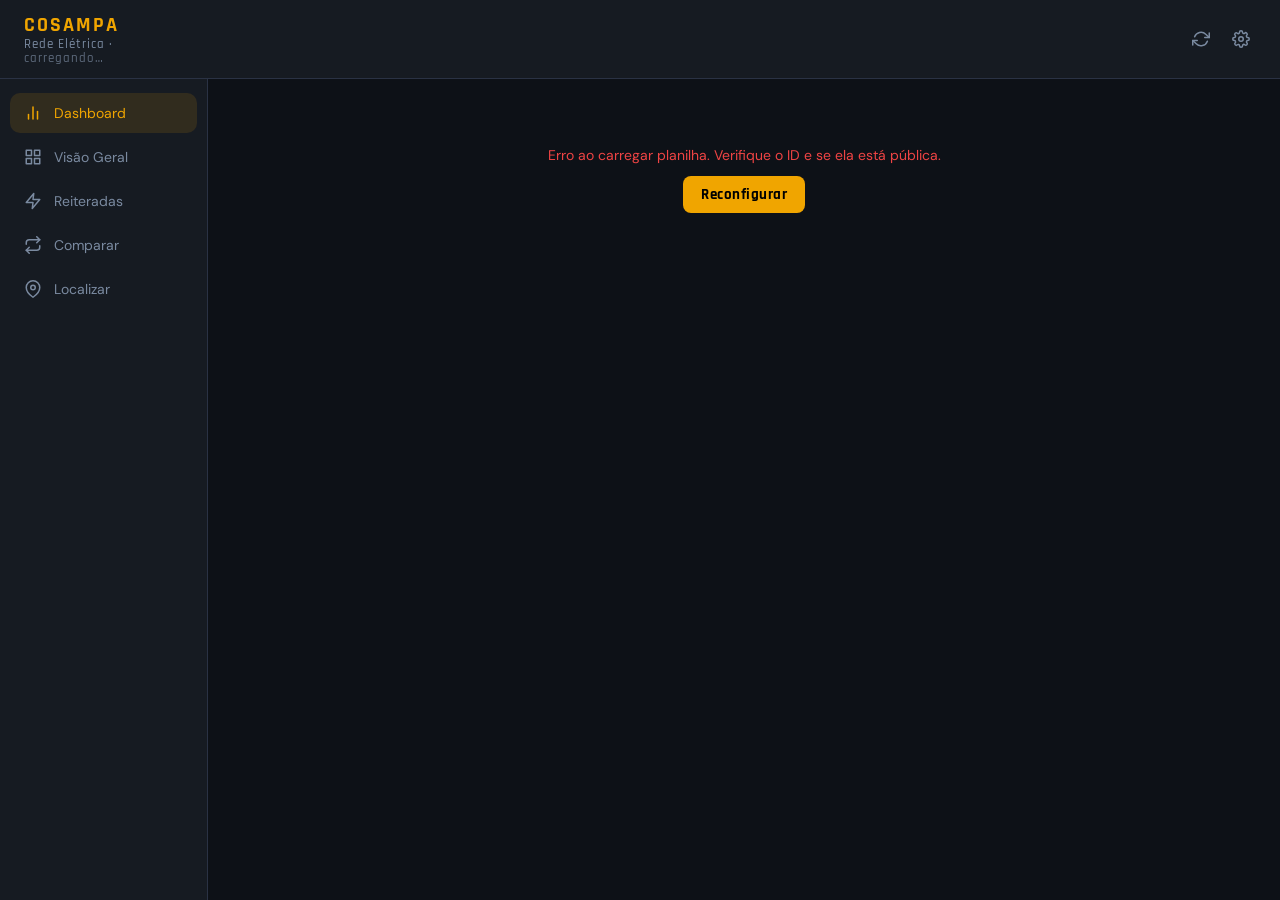
==== commit 4afdbfe0: "Layout PC/celular, dashboard e comparativos (periodo, reincidencia, Cosampa x Enel) - Layout respons" ====
--- a/index.html
+++ b/index.html
@@ -2,7 +2,7 @@
 <html lang="pt-BR">
 <head>
 <meta charset="UTF-8">
-<meta name="viewport" content="width=device-width, initial-scale=1.0, maximum-scale=1.0">
+<meta name="viewport" content="width=device-width, initial-scale=1.0">
 <title>COSAMPA – Rede Elétrica</title>
 <link rel="manifest" href="manifest.json">
 <meta name="theme-color" content="#f0a500">
@@ -147,6 +147,16 @@
 
 
 
+  /* ── Perto de mim / rota ── */
+  .search-wrap input{padding-right:88px;}
+  .nearby-btn{position:absolute;right:26px;top:50%;transform:translateY(-50%);background:none;border:1px solid var(--border);border-radius:8px;color:var(--muted);padding:5px 8px;cursor:pointer;display:flex;align-items:center;gap:4px;font-size:11px;font-family:var(--font-body);}
+  .nearby-btn.active{color:var(--accent);border-color:var(--accent);background:rgba(240,165,0,.12);}
+  .nearby-btn.busy{opacity:.55;pointer-events:none;}
+  .geo-banner{background:rgba(240,165,0,.1);border-bottom:1px solid rgba(240,165,0,.25);padding:6px 16px;font-size:12px;color:var(--accent);display:none;text-align:center;}
+  .geo-banner.show{display:block;}
+  .field-link.nav-link{background:rgba(34,197,94,.1);border-color:rgba(34,197,94,.3);color:var(--green);justify-content:center;font-family:var(--font-head);font-weight:600;font-size:15px;}
+  .field-link.nav-link:hover{background:rgba(34,197,94,.18);}
+
   /* ── Last update badge ── */
   .update-badge{font-size:10px;color:var(--muted);opacity:.7;}
 
@@ -158,36 +168,47 @@
   .share-alim-btn{display:flex;align-items:center;gap:6px;background:rgba(240,165,0,.08);border:1px solid rgba(240,165,0,.2);border-radius:8px;padding:7px 12px;cursor:pointer;color:var(--accent);font-family:var(--font-head);font-size:13px;font-weight:600;transition:background .2s;margin-left:auto;}
   .share-alim-btn:hover{background:rgba(240,165,0,.15);}
 </style>
+<link rel="stylesheet" href="dashboard.css">
 </head>
 <body>
 <div id="app">
   <header>
     <div class="logo">COSAMPA<span>Rede Elétrica · <span class="update-badge" id="updateBadge">carregando…</span></span></div>
     <div class="header-right">
-      <button class="icon-btn" id="refreshBtn">
+      <button class="icon-btn" id="refreshBtn" aria-label="Atualizar dados">
         <svg width="18" height="18" viewBox="0 0 24 24" fill="none" stroke="currentColor" stroke-width="2" stroke-linecap="round" stroke-linejoin="round"><polyline points="23 4 23 10 17 10"/><polyline points="1 20 1 14 7 14"/><path d="M3.51 9a9 9 0 0114.85-3.36L23 10M1 14l4.64 4.36A9 9 0 0020.49 15"/></svg>
       </button>
-      <button class="icon-btn" id="settingsBtn">
+      <button class="icon-btn" id="settingsBtn" aria-label="Configurar planilha">
         <svg width="18" height="18" viewBox="0 0 24 24" fill="none" stroke="currentColor" stroke-width="2" stroke-linecap="round" stroke-linejoin="round"><circle cx="12" cy="12" r="3"/><path d="M19.4 15a1.65 1.65 0 00.33 1.82l.06.06a2 2 0 010 2.83 2 2 0 01-2.83 0l-.06-.06a1.65 1.65 0 00-1.82-.33 1.65 1.65 0 00-1 1.51V21a2 2 0 01-4 0v-.09A1.65 1.65 0 009 19.4a1.65 1.65 0 00-1.82.33l-.06.06a2 2 0 01-2.83-2.83l.06-.06A1.65 1.65 0 004.68 15a1.65 1.65 0 00-1.51-1H3a2 2 0 010-4h.09A1.65 1.65 0 004.6 9a1.65 1.65 0 00-.33-1.82l-.06-.06a2 2 0 012.83-2.83l.06.06A1.65 1.65 0 009 4.68a1.65 1.65 0 001-1.51V3a2 2 0 014 0v.09a1.65 1.65 0 001 1.51 1.65 1.65 0 001.82-.33l.06-.06a2 2 0 012.83 2.83l-.06.06A1.65 1.65 0 0019.4 9a1.65 1.65 0 001.51 1H21a2 2 0 010 4h-.09a1.65 1.65 0 00-1.51 1z"/></svg>
       </button>
     </div>
   </header>
   <div class="offline-banner" id="offlineBanner">⚡ Sem conexão — exibindo dados em cache</div>
+  <div class="geo-banner" id="geoBanner" role="status"></div>
+  <div class="subtabs" id="subTabs" style="display:none"></div>
   <div class="search-wrap">
     <svg class="search-icon" width="16" height="16" viewBox="0 0 24 24" fill="none" stroke="currentColor" stroke-width="2"><circle cx="11" cy="11" r="8"/><line x1="21" y1="21" x2="16.65" y2="16.65"/></svg>
-    <input type="text" id="searchInput" placeholder="Buscar por CD ou Alimentador…">
+    <input type="text" id="searchInput" aria-label="Buscar por CD ou alimentador" placeholder="Buscar por CD ou Alimentador…">
+    <button class="nearby-btn" id="nearbyBtn" aria-label="Ordenar por perto de mim" aria-pressed="false" title="Perto de mim">
+      <svg width="14" height="14" viewBox="0 0 24 24" fill="none" stroke="currentColor" stroke-width="2" stroke-linecap="round"><circle cx="12" cy="12" r="3"/><circle cx="12" cy="12" r="8"/><line x1="12" y1="1" x2="12" y2="4"/><line x1="12" y1="20" x2="12" y2="23"/><line x1="1" y1="12" x2="4" y2="12"/><line x1="20" y1="12" x2="23" y2="12"/></svg>
+      Perto
+    </button>
   </div>
   <div class="content" id="mainContent"></div>
+  <div class="desktop-placeholder" id="desktopPlaceholder">
+    <svg width="44" height="44" viewBox="0 0 24 24" fill="none" stroke="currentColor" stroke-width="1.5" stroke-linecap="round" stroke-linejoin="round"><polygon points="13 2 3 14 12 14 11 22 21 10 12 10 13 2"/></svg>
+    <span>Selecione um item na lista para ver os detalhes</span>
+  </div>
 
   <div class="detail-panel" id="detailPanel">
     <div class="detail-header">
-      <button class="back-btn" id="backBtn"><svg width="22" height="22" viewBox="0 0 24 24" fill="none" stroke="currentColor" stroke-width="2.5" stroke-linecap="round" stroke-linejoin="round"><polyline points="15 18 9 12 15 6"/></svg></button>
+      <button class="back-btn" id="backBtn" aria-label="Voltar"><svg width="22" height="22" viewBox="0 0 24 24" fill="none" stroke="currentColor" stroke-width="2.5" stroke-linecap="round" stroke-linejoin="round"><polyline points="15 18 9 12 15 6"/></svg></button>
       <span class="detail-title" id="detailTitle"></span>
     </div>
     <div class="detail-content" id="detailContent"></div>
     <div class="occur-modal" id="occurModal">
       <div class="occur-modal-header">
-        <button class="back-btn" id="occurBackBtn"><svg width="22" height="22" viewBox="0 0 24 24" fill="none" stroke="currentColor" stroke-width="2.5" stroke-linecap="round" stroke-linejoin="round"><polyline points="15 18 9 12 15 6"/></svg></button>
+        <button class="back-btn" id="occurBackBtn" aria-label="Voltar"><svg width="22" height="22" viewBox="0 0 24 24" fill="none" stroke="currentColor" stroke-width="2.5" stroke-linecap="round" stroke-linejoin="round"><polyline points="15 18 9 12 15 6"/></svg></button>
         <span class="detail-title" id="occurTitle"></span>
       </div>
       <div class="occur-modal-content" id="occurContent"></div>
@@ -196,40 +217,108 @@
 
   <div class="alim-panel" id="alimentadorPanel">
     <div class="alim-panel-header">
-      <button class="back-btn" id="alimentadorBackBtn"><svg width="22" height="22" viewBox="0 0 24 24" fill="none" stroke="currentColor" stroke-width="2.5" stroke-linecap="round" stroke-linejoin="round"><polyline points="15 18 9 12 15 6"/></svg></button>
+      <button class="back-btn" id="alimentadorBackBtn" aria-label="Voltar"><svg width="22" height="22" viewBox="0 0 24 24" fill="none" stroke="currentColor" stroke-width="2.5" stroke-linecap="round" stroke-linejoin="round"><polyline points="15 18 9 12 15 6"/></svg></button>
       <span class="detail-title" id="alimentadorTitle"></span>
     </div>
     <div class="alim-stats" id="alimentadorStats"></div>
     <div class="alim-panel-content" id="alimentadorContent"></div>
   </div>
 
-  <nav>
-    <button class="nav-btn active" data-tab="visao-geral">
-      <svg width="18" height="18" viewBox="0 0 24 24" fill="none" stroke="currentColor" stroke-width="2"><rect x="3" y="3" width="7" height="7"/><rect x="14" y="3" width="7" height="7"/><rect x="3" y="14" width="7" height="7"/><rect x="14" y="14" width="7" height="7"/></svg>
+  <nav id="mainNav">
+    <button class="nav-btn" data-group="dash">
+      <svg width="18" height="18" viewBox="0 0 24 24" fill="none" stroke="currentColor" stroke-width="2" stroke-linecap="round" stroke-linejoin="round"><line x1="18" y1="20" x2="18" y2="10"/><line x1="12" y1="20" x2="12" y2="4"/><line x1="6" y1="20" x2="6" y2="14"/></svg>
+      Dashboard
+    </button>
+    <button class="nav-btn" data-group="alim">
+      <svg width="18" height="18" viewBox="0 0 24 24" fill="none" stroke="currentColor" stroke-width="2" stroke-linecap="round" stroke-linejoin="round"><rect x="3" y="3" width="7" height="7"/><rect x="14" y="3" width="7" height="7"/><rect x="3" y="14" width="7" height="7"/><rect x="14" y="14" width="7" height="7"/></svg>
       Visão Geral
     </button>
-    <button class="nav-btn" data-tab="reiteradas">
-      <svg width="18" height="18" viewBox="0 0 24 24" fill="none" stroke="currentColor" stroke-width="2"><polygon points="13 2 3 14 12 14 11 22 21 10 12 10 13 2"/></svg>
-      Reit. BT
+    <button class="nav-btn" data-group="reit">
+      <svg width="18" height="18" viewBox="0 0 24 24" fill="none" stroke="currentColor" stroke-width="2" stroke-linecap="round" stroke-linejoin="round"><polygon points="13 2 3 14 12 14 11 22 21 10 12 10 13 2"/></svg>
+      Reiteradas
     </button>
-    <button class="nav-btn" data-tab="reiteradasMT">
-      <svg width="18" height="18" viewBox="0 0 24 24" fill="none" stroke="currentColor" stroke-width="2"><polygon points="13 2 3 14 12 14 11 22 21 10 12 10 13 2"/></svg>
-      Reit. MT
+    <button class="nav-btn" data-group="comp">
+      <svg width="18" height="18" viewBox="0 0 24 24" fill="none" stroke="currentColor" stroke-width="2" stroke-linecap="round" stroke-linejoin="round"><polyline points="17 1 21 5 17 9"/><path d="M3 11V9a4 4 0 014-4h14"/><polyline points="7 23 3 19 7 15"/><path d="M21 13v2a4 4 0 01-4 4H3"/></svg>
+      Comparar
     </button>
-    <button class="nav-btn" data-tab="mt">
-      <svg width="18" height="18" viewBox="0 0 24 24" fill="none" stroke="currentColor" stroke-width="2"><path d="M21 10c0 7-9 13-9 13s-9-6-9-13a9 9 0 0118 0z"/><circle cx="12" cy="10" r="3"/></svg>
-      Loc. MT
-    </button>
-    <button class="nav-btn" data-tab="bt">
-      <svg width="18" height="18" viewBox="0 0 24 24" fill="none" stroke="currentColor" stroke-width="2"><rect x="3" y="3" width="7" height="7"/><rect x="14" y="3" width="7" height="7"/><rect x="14" y="14" width="7" height="7"/><rect x="3" y="14" width="7" height="7"/></svg>
-      Loc. BT
+    <button class="nav-btn" data-group="loc">
+      <svg width="18" height="18" viewBox="0 0 24 24" fill="none" stroke="currentColor" stroke-width="2" stroke-linecap="round" stroke-linejoin="round"><path d="M21 10c0 7-9 13-9 13s-9-6-9-13a9 9 0 0118 0z"/><circle cx="12" cy="10" r="3"/></svg>
+      Localizar
     </button>
   </nav>
 </div>
 
+<script src="dashboard.js"></script>
 <script>
 const CONFIG_KEY = 'cosampa_sheet_id';
 const DEFAULT_SHEET_ID = '14NLUj_pdgzUWj8WOt_ICcUXjt10W8TqcywFqlU25E5Y';
+
+// Escapa texto vindo da planilha/CSV antes de entrar em innerHTML ou atributo.
+function esc(s){return String(s??'').replace(/&/g,'&amp;').replace(/</g,'&lt;').replace(/>/g,'&gt;').replace(/"/g,'&quot;').replace(/'/g,'&#39;');}
+// Argumento string seguro para usar dentro de onclick="fn(...)".
+function ja(v){return esc(JSON.stringify(String(v??'')));}
+// So aceita links http(s); bloqueia javascript: e afins.
+function safeUrl(u){u=String(u||'').trim();return /^https?:\/\//i.test(u)?u:'';}
+
+// ── Localizacao: coordenadas, distancia e rota ───────────────────────────────
+// Extrai "lat, lng" de um link do Maps ou de texto puro.
+function parseLatLng(str){
+  const m=String(str||'').match(/(-?\d{1,3}\.\d+)\s*,\s*(-?\d{1,3}\.\d+)/);
+  if(!m) return null;
+  const lat=parseFloat(m[1]), lng=parseFloat(m[2]);
+  if(!(lat>=-90&&lat<=90&&lng>=-180&&lng<=180)) return null;
+  return {lat,lng};
+}
+function haversineKm(a,b){
+  const R=6371, rad=Math.PI/180;
+  const dLat=(b.lat-a.lat)*rad, dLng=(b.lng-a.lng)*rad;
+  const h=Math.sin(dLat/2)**2+Math.cos(a.lat*rad)*Math.cos(b.lat*rad)*Math.sin(dLng/2)**2;
+  return 2*R*Math.asin(Math.sqrt(h));
+}
+function fmtDist(km){
+  if(km<1) return Math.round(km*1000/10)*10+' m';
+  if(km<10) return km.toFixed(1).replace('.',',')+' km';
+  return Math.round(km)+' km';
+}
+function navBlock(gps){
+  const ll=parseLatLng(gps);
+  if(!ll) return '';
+  return `<div class="field-block"><a class="field-link nav-link" href="https://www.google.com/maps/dir/?api=1&destination=${ll.lat},${ll.lng}&travelmode=driving" target="_blank" rel="noopener noreferrer">
+    <svg width="16" height="16" viewBox="0 0 24 24" fill="none" stroke="currentColor" stroke-width="2" stroke-linecap="round" stroke-linejoin="round"><polygon points="3 11 22 2 13 21 11 13 3 11"/></svg>
+    Iniciar rota até aqui</a></div>`;
+}
+function applyNearby(list){
+  if(!state.nearby) return list;
+  list.forEach(g=>{g.dist=g.lat!=null?haversineKm(state.nearby,g):null;});
+  return [...list].sort((a,b)=>(a.dist??1e9)-(b.dist??1e9));
+}
+function showGeoMsg(msg){
+  const el=document.getElementById('geoBanner');
+  el.textContent=msg; el.classList.add('show');
+  clearTimeout(showGeoMsg.t);
+  showGeoMsg.t=setTimeout(()=>el.classList.remove('show'),5000);
+}
+function toggleNearby(){
+  const btn=document.getElementById('nearbyBtn');
+  if(state.nearby){ state.nearby=null; render(); return; }
+  if(!navigator.geolocation){ showGeoMsg('Este aparelho não permite localização.'); return; }
+  btn.classList.add('busy');
+  navigator.geolocation.getCurrentPosition(pos=>{
+    btn.classList.remove('busy');
+    state.nearby={lat:pos.coords.latitude,lng:pos.coords.longitude};
+    render();
+  },err=>{
+    btn.classList.remove('busy');
+    showGeoMsg(err.code===1?'Permissão de localização negada. Libere nas configurações do navegador.':'Não consegui pegar sua localização. Tente de novo.');
+  },{enableHighAccuracy:true,timeout:15000,maximumAge:60000});
+}
+function updateNearbyBtn(){
+  const btn=document.getElementById('nearbyBtn');
+  if(!btn) return;
+  btn.style.display=state.tab==='visao-geral'?'none':'flex';
+  btn.classList.toggle('active',!!state.nearby);
+  btn.setAttribute('aria-pressed',state.nearby?'true':'false');
+}
 
 let BT_DATA = null, BT_LOADING = false;
 const BT_CSV_URL = 'https://raw.githubusercontent.com/igorbezerra9-svg/cosampa-app/main/Cosampa%20Maps%20-%20BT.csv';
@@ -239,8 +328,8 @@
   try {
     const resp = await fetch(BT_CSV_URL);
     if (!resp.ok) throw new Error('HTTP ' + resp.status);
-    const lines = (await resp.text()).trim().split('\n').slice(1);
-    BT_DATA = lines.map(line => { const c=parseCSVLine(line); return {cd:c[0]||'',gps:c[1]||'',alimentador:c[2]||'',clientes:c[3]||'',potencia:c[4]||''}; }).filter(r=>r.cd);
+    const lines = parseCSVRows(await resp.text()).slice(1);
+    BT_DATA = lines.map(c => { return {cd:c[0]||'',gps:c[1]||'',alimentador:c[2]||'',clientes:c[3]||'',potencia:c[4]||''}; }).filter(r=>r.cd).map(r=>{const ll=parseLatLng(r.gps);if(ll){r.lat=ll.lat;r.lng=ll.lng;}return r;});
   } catch(e) { BT_DATA=[]; state.btError='Erro ao carregar BT: '+e.message; }
   BT_LOADING = false;
 }
@@ -253,27 +342,79 @@
   try {
     const resp = await fetch(MT_CSV_URL);
     if (!resp.ok) throw new Error('HTTP ' + resp.status);
-    const lines = (await resp.text()).trim().split('\n').slice(1);
-    MT_DATA = lines.map(line => { const c=parseCSVLine(line); return {cd:c[0]||'',gps:c[1]||'',alimentador:c[2]||''}; }).filter(r=>r.cd);
+    const lines = parseCSVRows(await resp.text()).slice(1);
+    MT_DATA = lines.map(c => { return {cd:c[0]||'',gps:c[1]||'',alimentador:c[2]||''}; }).filter(r=>r.cd).map(r=>{const ll=parseLatLng(r.gps);if(ll){r.lat=ll.lat;r.lng=ll.lng;}return r;});
   } catch(e) { MT_DATA=[]; state.mtError='Erro ao carregar MT: '+e.message; }
   MT_LOADING = false;
 }
 
-function parseCSVLine(line) {
-  const cols=[]; let cur='',inQ=false;
-  for(let i=0;i<line.length;i++){const ch=line[i];if(ch==='"'){inQ=!inQ;}else if(ch===','&&!inQ){cols.push(cur.trim());cur='';}else{cur+=ch;}}
-  cols.push(cur.trim()); return cols;
+// Parser CSV (RFC 4180): aspas, "" escapado, virgulas/quebras de linha dentro de aspas, CRLF e BOM.
+function parseCSVRows(text) {
+  text = text.replace(/^\uFEFF/, '');
+  const rows = []; let row = [], cur = '', inQ = false;
+  for (let i = 0; i < text.length; i++) {
+    const ch = text[i];
+    if (inQ) {
+      if (ch === '"') { if (text[i+1] === '"') { cur += '"'; i++; } else inQ = false; }
+      else cur += ch;
+    } else if (ch === '"') inQ = true;
+    else if (ch === ',') { row.push(cur.trim()); cur = ''; }
+    else if (ch === '\n' || ch === '\r') {
+      if (ch === '\r' && text[i+1] === '\n') i++;
+      row.push(cur.trim()); cur = '';
+      if (row.some(c => c !== '')) rows.push(row);
+      row = [];
+    } else cur += ch;
+  }
+  row.push(cur.trim());
+  if (row.some(c => c !== '')) rows.push(row);
+  return rows;
 }
 
 let state = {
-  tab:'visao-geral', search:'',
+  tab:matchMedia('(min-width:900px)').matches?'dashboard':'visao-geral', search:'', groupTab:{},
   data:{reiteradas:[],reiteradasMT:[],mt:[],bt:[]},
   loaded:false, loading:false,
   sheetId: localStorage.getItem(CONFIG_KEY)||DEFAULT_SHEET_ID,
   periodFilter:'all',
 };
 
-const SHEET_TABS = { reiteradas:'Reiterada', reiteradasMT:'Reiteradas MT', mt:'MT', bt:'BT' };
+const SHEET_TABS = { reiteradas:'Reiteradas', reiteradasMT:'Reiteradas MT', mt:'MT', bt:'BT' };
+
+// ── Navegação: 5 grupos no menu; alguns têm sub-abas (BT|MT, Período|Reincidência|Cosampa×Enel…) ──
+const GROUPS = {
+  dash:{tabs:[['dashboard','Dashboard']]},
+  alim:{tabs:[['visao-geral','Visão Geral']]},
+  reit:{tabs:[['reiteradas','BT · CDs'],['reiteradasMT','MT · Chaves']]},
+  comp:{tabs:[['comp-periodo','Por período'],['comp-reinc','Reincidência'],['comp-enel','Cosampa × Enel']]},
+  loc:{tabs:[['mt','Localizar MT'],['bt','Localizar BT']]},
+};
+// Telas "largas" (sem lista + detalhe): ocupam a tela toda no PC.
+const WIDE_TABS = new Set(['dashboard','comp-periodo','comp-reinc','comp-enel']);
+function groupOf(tab){ return Object.keys(GROUPS).find(g=>GROUPS[g].tabs.some(t=>t[0]===tab))||'alim'; }
+function syncNav(){
+  const g=groupOf(state.tab);
+  document.querySelectorAll('.nav-btn').forEach(b=>b.classList.toggle('active',b.dataset.group===g));
+}
+function renderSubTabs(){
+  const el=document.getElementById('subTabs'); if(!el) return;
+  const g=GROUPS[groupOf(state.tab)];
+  if(!g||g.tabs.length<2){ el.style.display='none'; el.innerHTML=''; return; }
+  el.style.display='';
+  el.innerHTML=g.tabs.map(([t,l])=>`<button class="filter-chip${t===state.tab?' active':''}" onclick="setTab('${t}')">${l}</button>`).join('');
+}
+function applyLayoutMode(){
+  document.getElementById('app').classList.toggle('wide',WIDE_TABS.has(state.tab));
+  renderSubTabs();
+}
+function setTab(tab){
+  state.tab=tab; state.search=''; state.groupTab[groupOf(tab)]=tab;
+  document.getElementById('searchInput').value='';
+  ['detailPanel','alimentadorPanel','occurModal'].forEach(id=>document.getElementById(id).classList.remove('open'));
+  document.getElementById('detailPanel').classList.remove('above-alim');
+  syncNav();
+  render();
+}
 
 async function fetchSheet(sheetId, tabName) {
   const url = `https://docs.google.com/spreadsheets/d/${sheetId}/gviz/tq?tqx=out:csv&sheet=${encodeURIComponent(tabName)}`;
@@ -283,13 +424,12 @@
 }
 
 function parseCSV(text) {
-  const lines = text.trim().split('\n');
-  if (lines.length < 2) return [];
-  const headers = lines[0].split(',').map(h=>h.replace(/^"|"$/g,'').trim());
-  return lines.slice(1).map(line => {
-    const cols = line.match(/(".*?"|[^,]+)(?=,|$)/g)||[];
+  const rows = parseCSVRows(text);
+  if (rows.length < 2) return [];
+  const headers = rows[0];
+  return rows.slice(1).map(cols => {
     const obj={};
-    headers.forEach((h,i)=>{ obj[h]=(cols[i]||'').replace(/^"|"$/g,'').trim(); });
+    headers.forEach((h,i)=>{ obj[h]=cols[i]||''; });
     return obj;
   });
 }
@@ -349,20 +489,12 @@
     const days=dates.map(d=>daysSince(d)).filter(d=>d!==null);
     g.minDays=days.length?Math.min(...days):null;
     g.level=alertLevel(g.count);
+    if(g.lat==null){ for(const rr of g.rows){ const ll=parseLatLng(col(rr,'Mapa','MAPA','GPS','gps','Localização','LOCALIZAÇÃO')); if(ll){g.lat=ll.lat;g.lng=ll.lng;break;} } }
   });
   return grouped;
 }
 
 function sortGroups(grouped, rawRows) {
-  const filteredRows=filterByPeriod(rawRows);
-  const filteredGrouped={};
-  filteredRows.forEach(r=>{
-    const cd=Object.values(grouped).find(g=>g.rows.includes(r))?.cd;
-    if(!cd) return;
-    if(!filteredGrouped[cd]) filteredGrouped[cd]={rows:[]};
-    filteredGrouped[cd].rows.push(r);
-  });
-  // simpler: just match by checking row reference
   const lvlOrder={critical:0,high:1,medium:2,low:3};
   return Object.values(grouped)
     .filter(g=>{
@@ -379,27 +511,30 @@
     });
 }
 
-const CACHE_KEY_REIT   = 'cosampa_cache_reit';
-const CACHE_KEY_REITMT = 'cosampa_cache_reitmt';
-const CACHE_KEY_TIME   = 'cosampa_cache_time';
-
-function loadCache() {
+const CACHE_KEY_TIME = 'cosampa_cache_time';
+
+// Cache offline no IndexedDB. (O localStorage estourava o limite de ~5 MB com as duas abas, a gravação
+// falhava em silêncio e o selo "atualizado há…" ficava parado.)
+const IDB_NAME='cosampa-cache', IDB_STORE='kv';
+function idbOpen(){return new Promise((res,rej)=>{const r=indexedDB.open(IDB_NAME,1);r.onupgradeneeded=()=>r.result.createObjectStore(IDB_STORE);r.onsuccess=()=>res(r.result);r.onerror=()=>rej(r.error);});}
+function idbGet(k){return idbOpen().then(db=>new Promise((res,rej)=>{const q=db.transaction(IDB_STORE).objectStore(IDB_STORE).get(k);q.onsuccess=()=>res(q.result);q.onerror=()=>rej(q.error);}));}
+function idbSet(k,v){return idbOpen().then(db=>new Promise((res,rej)=>{const t=db.transaction(IDB_STORE,'readwrite');t.objectStore(IDB_STORE).put(v,k);t.oncomplete=()=>res();t.onerror=()=>rej(t.error);}));}
+
+async function loadCache() {
   try {
-    const reit   = localStorage.getItem(CACHE_KEY_REIT);
-    const reitMT = localStorage.getItem(CACHE_KEY_REITMT);
-    const time   = localStorage.getItem(CACHE_KEY_TIME);
-    if (reit && reitMT) {
-      return { reiteradas: JSON.parse(reit), reiteradasMT: JSON.parse(reitMT), time };
-    }
+    const c = await idbGet('data');
+    if (c && c.reiteradas && c.reiteradasMT) return c;
   } catch(e) {}
   return null;
 }
 
-function saveCache(reiteradas, reiteradasMT) {
+async function saveCache(reiteradas, reiteradasMT) {
+  const time = Date.now();
+  try { await idbSet('data', { reiteradas, reiteradasMT, time }); } catch(e) {}
+  // O horário só precisa de poucos bytes: grava sempre que os dados chegaram frescos.
   try {
-    localStorage.setItem(CACHE_KEY_REIT,   JSON.stringify(reiteradas));
-    localStorage.setItem(CACHE_KEY_REITMT, JSON.stringify(reiteradasMT));
-    localStorage.setItem(CACHE_KEY_TIME,   Date.now().toString());
+    localStorage.setItem(CACHE_KEY_TIME, String(time));
+    ['cosampa_cache_reit','cosampa_cache_reitmt'].forEach(k=>localStorage.removeItem(k)); // cache antigo
   } catch(e) {}
 }
 
@@ -419,6 +554,14 @@
   if (el) el.textContent = formatLastUpdate(ts);
 }
 
+// A planilha traz ~3 mil linhas de fórmula vazias (#N/A, sem data/CD). Fora daqui elas só atrapalham e pesam.
+function cleanRows(rows) {
+  return rows.filter(r => parseBRDate(col(r,'Data','DATA','data'))).map(r => {
+    for (const k in r) if (r[k] === '#N/A') r[k] = '';
+    return r;
+  });
+}
+
 function applyData(reiteradas, reiteradasMT) {
   state.data = { reiteradas, reiteradasMT, mt:[], bt:[] };
   state.groupedReiteradas   = buildGroups(reiteradas,   ['CD','Código','Code','cd']);
@@ -429,8 +572,8 @@
 async function loadData() {
   if (!state.sheetId) { render(); return; }
 
-  // Show cache immediately if available
-  const cache = loadCache();
+  // Mostra o cache na hora, se houver
+  const cache = await loadCache();
   if (cache) {
     applyData(cache.reiteradas, cache.reiteradasMT);
     updateBadge();
@@ -453,8 +596,9 @@
       fetchSheet(state.sheetId, SHEET_TABS.reiteradas),
       fetchSheet(state.sheetId, SHEET_TABS.reiteradasMT),
     ]);
-    applyData(reiteradas, reiteradasMT);
-    saveCache(reiteradas, reiteradasMT);
+    const reit = cleanRows(reiteradas), reitMT = cleanRows(reiteradasMT);
+    applyData(reit, reitMT);
+    await saveCache(reit, reitMT);
     updateBadge();
     state.error = null;
   } catch(e) {
@@ -463,17 +607,27 @@
   state.loading = false; render();
 }
 
+function locRows(data){
+  if(data===null) return [];
+  const hasQ=state.search&&state.search.length>=2;
+  if(!hasQ&&!state.nearby) return [];
+  let all=data;
+  if(hasQ){
+    const q=state.search.toLowerCase();
+    all=data.filter(r=>(r.cd||'').toLowerCase().includes(q)||(r.alimentador||'').toLowerCase().includes(q));
+  }
+  if(state.nearby){
+    all=all.filter(r=>r.lat!=null);
+    all.forEach(r=>{r.dist=haversineKm(state.nearby,r);});
+    all=[...all].sort((x,y)=>x.dist-y.dist);
+  }
+  state.searchTotal=all.length;
+  return all.slice(0,100);
+}
+
 function getRows() {
-  if(state.tab==='mt'){
-    if(!state.search||state.search.length<2||MT_DATA===null) return [];
-    const q=state.search.toLowerCase();
-    return MT_DATA.filter(r=>(r.cd||'').toLowerCase().includes(q)||(r.alimentador||'').toLowerCase().includes(q)).slice(0,100);
-  }
-  if(state.tab==='bt'){
-    if(!state.search||state.search.length<2||BT_DATA===null) return [];
-    const q=state.search.toLowerCase();
-    return BT_DATA.filter(r=>(r.cd||'').toLowerCase().includes(q)||(r.alimentador||'').toLowerCase().includes(q)).slice(0,100);
-  }
+  if(state.tab==='mt') return locRows(MT_DATA);
+  if(state.tab==='bt') return locRows(BT_DATA);
   const rows=state.data[state.tab]||[];
   if(!state.search) return rows;
   const q=state.search.toLowerCase();
@@ -482,11 +636,15 @@
 
 // ── Render ────────────────────────────────────────────────────────────────────
 function render() {
+  updateNearbyBtn();
+  applyLayoutMode();
   const main=document.getElementById('mainContent');
   if(!state.sheetId){main.innerHTML=renderSetup();return;}
   if(state.loading){main.innerHTML=`<div class="status-box"><div class="spinner"></div><span>Carregando dados…</span></div>`;return;}
   if(state.error){main.innerHTML=`<div class="status-box"><span style="color:var(--danger)">${state.error}</span><button class="btn-primary" onclick="showSetup()">Reconfigurar</button></div>`;return;}
 
+  if(WIDE_TABS.has(state.tab)){ renderWideTab(main); return; }
+
   if(state.tab==='visao-geral'){ renderVisaoGeral(main); return; }
 
   if(state.tab==='reiteradas'){
@@ -510,9 +668,9 @@
 
   const rows=getRows();
   const totalCount=state.tab==='mt'?(MT_DATA?MT_DATA.length:0):(BT_DATA?BT_DATA.length:0);
-  const showHint=!state.search||state.search.length<2;
+  const showHint=(!state.search||state.search.length<2)&&!state.nearby;
   main.innerHTML=`
-    <div class="count-bar">${showHint?totalCount.toLocaleString('pt-BR')+' registros — digite para buscar':rows.length+' resultados'}</div>
+    <div class="count-bar">${showHint?totalCount.toLocaleString('pt-BR')+' registros — digite para buscar':(state.nearby&&!state.search?rows.length+' mais próximos de você':state.searchTotal>rows.length?'mostrando '+rows.length+' de '+state.searchTotal+' — refine a busca':rows.length+' resultados')}</div>
     ${showHint?'<div class="empty"><div class="empty-icon">🔍</div>Digite o CD ou Alimentador para buscar</div>':''}
     ${!showHint&&rows.length===0?'<div class="empty"><div class="empty-icon">📍</div>Nenhum resultado encontrado</div>':''}
     ${rows.map((r,i)=>renderLocItem(r,i)).join('')}
@@ -535,7 +693,8 @@
     effectiveGrouped = buildGroups(filteredRaws, cdColNames);
   }
 
-  const sorted=sortGroups(effectiveGrouped, rawRows);
+  const bySeverity=sortGroups(effectiveGrouped, rawRows);
+  const sorted=applyNearby(bySeverity);
   // Save sorted using effectiveGrouped so openDetailReit uses filtered index
   if(tabKey==='reiteradas') { state.sortedReiteradas=sorted; if(!state.search||state.search.length<2) state.groupedReiteradas=effectiveGrouped||grouped; }
   else { state.sortedReiteradasMT=sorted; if(!state.search||state.search.length<2) state.groupedReiteradasMT=effectiveGrouped||grouped; }
@@ -543,7 +702,7 @@
   const critical=sorted.filter(g=>g.level==='critical').length;
   const high=sorted.filter(g=>g.level==='high').length;
   const levelColors={critical:'#ef4444',high:'#f97316',medium:'#eab308',low:'#22c55e'};
-  const top10=sorted.slice(0,10);
+  const top10=bySeverity.slice(0,10);
   const maxCount=top10.length?top10[0].count:1;
 
   const statsHtml=`<div class="stats-bar">
@@ -559,7 +718,7 @@
   const chartHtml=top10.length?`<div class="chart-wrap">
     <div class="chart-title">Top 10 mais reiterados</div>
     ${top10.map(g=>`<div class="chart-bar-row">
-      <div class="chart-label">${g.cd}</div>
+      <div class="chart-label">${esc(g.cd)}</div>
       <div class="chart-bar-bg"><div class="chart-bar-fill" style="width:${Math.round(g.count/maxCount*100)}%;background:${levelColors[g.level]};color:#000">${g.count>=3?g.count:''}</div></div>
       <div class="chart-count" style="color:${levelColors[g.level]}">${g.count}</div>
     </div>`).join('')}
@@ -584,9 +743,9 @@
     <div class="item-left">
       <div style="display:flex;align-items:center;gap:7px">
         <div class="alert-dot dot-${lvl}"></div>
-        <div class="item-cd">${g.cd}</div>
+        <div class="item-cd">${esc(g.cd)}</div>
       </div>
-      <div class="item-alim" style="padding-left:15px">${g.alim}${cs}${recency?' · <span style="color:var(--danger);font-size:11px">'+recency+'</span>':''}</div>
+      <div class="item-alim" style="padding-left:15px">${esc(g.alim)}${esc(cs)}${state.nearby&&g.dist!=null?' · <span style="color:var(--accent)">'+fmtDist(g.dist)+'</span>':''}${recency?' · <span style="color:var(--danger);font-size:11px">'+recency+'</span>':''}</div>
     </div>
     <div style="display:flex;flex-direction:column;align-items:flex-end;gap:4px;flex-shrink:0">
       <div class="badge ${lvl}">${g.count}x</div>
@@ -601,8 +760,8 @@
   const alim=r.alimentador||col(r,'Alimentador','ALIMENTADOR','alimentador');
   return `<div class="list-item" data-idx="${i}">
     <div class="item-left">
-      <div class="item-cd">${cd}</div>
-      <div class="item-alim">${alim}</div>
+      <div class="item-cd">${esc(cd)}</div>
+      <div class="item-alim">${esc(alim)}${state.nearby&&r.dist!=null?' · <span style="color:var(--accent)">'+fmtDist(r.dist)+'</span>':''}</div>
     </div>
     <svg class="arrow-icon" width="16" height="16" viewBox="0 0 24 24" fill="none" stroke="currentColor" stroke-width="2"><polyline points="9 18 15 12 9 6"/></svg>
   </div>`;
@@ -635,16 +794,16 @@
 
   document.getElementById('detailTitle').textContent=cd;
 
-  let html=`<button class="share-btn" onclick="copyInfo('${cd}','${alim}','${clientes}','','${gps}','${sortedRows.length}','${lvl}','${municipio}','${causa}')">
+  let html=`<button class="share-btn" onclick="copyInfo(${ja(cd)},${ja(alim)},${ja(clientes)},'',${ja(gps)},${ja(sortedRows.length)},${ja(lvl)},${ja(municipio)},${ja(causa)})">
     <svg width="16" height="16" viewBox="0 0 24 24" fill="none" stroke="currentColor" stroke-width="2" stroke-linecap="round" stroke-linejoin="round"><rect x="9" y="9" width="13" height="13" rx="2"/><path d="M5 15H4a2 2 0 01-2-2V4a2 2 0 012-2h9a2 2 0 012 2v1"/></svg>
     Copiar informações
   </button>
   <div class="copied-msg" id="copied-msg">✓ Copiado! Cole no WhatsApp</div>
-  <div class="field-block"><div class="field-label">CD / Elemento</div><div class="field-value">${cd}</div></div>
-  <div class="field-block"><div class="field-label">Alimentador</div><div class="field-value">${alim}</div></div>`;
-
-  if(gps) html+=`<div class="field-block"><div class="field-label">Localização GPS</div>
-    <a class="field-link" href="${gps}" target="_blank">
+  <div class="field-block"><div class="field-label">CD / Elemento</div><div class="field-value">${esc(cd)}</div></div>
+  <div class="field-block"><div class="field-label">Alimentador</div><div class="field-value">${esc(alim)}</div></div>`;
+
+  html+=navBlock(gps); if(safeUrl(gps)) html+=`<div class="field-block"><div class="field-label">Localização GPS</div>
+    <a class="field-link" href="${esc(safeUrl(gps))}" target="_blank" rel="noopener noreferrer">
       <svg width="14" height="14" viewBox="0 0 24 24" fill="none" stroke="currentColor" stroke-width="2"><path d="M21 10c0 7-9 13-9 13s-9-6-9-13a9 9 0 0118 0z"/><circle cx="12" cy="10" r="3"/></svg>
       Abrir no Google Maps
       <svg width="12" height="12" viewBox="0 0 24 24" fill="none" stroke="currentColor" stroke-width="2"><path d="M18 13v6a2 2 0 01-2 2H5a2 2 0 01-2-2V8a2 2 0 012-2h6"/><polyline points="15 3 21 3 21 9"/><line x1="10" y1="14" x2="21" y2="3"/></svg>
@@ -654,7 +813,7 @@
   const knownCols=['cd','alimentador','gps','localização','mapa','elemento operado','elementooperado'];
   Object.entries(r).filter(([k])=>!knownCols.some(kc=>k.toLowerCase().replace(/\s/g,'').includes(kc.replace(/\s/g,'')))).forEach(([k,v])=>{
     if(!v) return;
-    html+=`<div class="field-block"><div class="field-label">${k}</div><div class="field-value" style="font-size:15px">${v}</div></div>`;
+    html+=`<div class="field-block"><div class="field-label">${esc(k)}</div><div class="field-value" style="font-size:15px">${esc(v)}</div></div>`;
   });
 
   html+=`<hr class="divider">
@@ -663,9 +822,9 @@
     <thead><tr><th>Data</th><th>Tipo de Causa</th><th>Município</th></tr></thead>
     <tbody>${sortedRows.map((rr,ri)=>`
       <tr class="occur-row" onclick="openOccurrence(${ri})">
-        <td>${col(rr,'Data','DATA','data')}</td>
-        <td>${col(rr,'TIPO_CAUSA','Tipo de Causa','TIPO DE CAUSA','causa','tipodecausa')||'—'}</td>
-        <td>${col(rr,'MUNICIPIO','Municipio','município')||'—'}</td>
+        <td>${esc(col(rr,'Data','DATA','data'))}</td>
+        <td>${esc(col(rr,'TIPO_CAUSA','Tipo de Causa','TIPO DE CAUSA','causa','tipodecausa')||'—')}</td>
+        <td>${esc(col(rr,'MUNICIPIO','Municipio','município')||'—')}</td>
         <td style="color:var(--accent);font-size:12px">›</td>
       </tr>`).join('')}
     </tbody>
@@ -686,24 +845,24 @@
   const potencia=r.potencia||col(r,'Total Potencia','TOTAL POTENCIA','Potência','potencia')||'';
 
   document.getElementById('detailTitle').textContent=cd;
-  let html=`<button class="share-btn" onclick="copyInfo('${cd}','${alim}','${clientes}','${potencia}','${gps}','','','','')">
+  let html=`<button class="share-btn" onclick="copyInfo(${ja(cd)},${ja(alim)},${ja(clientes)},${ja(potencia)},${ja(gps)},'','','','')">
     <svg width="16" height="16" viewBox="0 0 24 24" fill="none" stroke="currentColor" stroke-width="2" stroke-linecap="round" stroke-linejoin="round"><rect x="9" y="9" width="13" height="13" rx="2"/><path d="M5 15H4a2 2 0 01-2-2V4a2 2 0 012-2h9a2 2 0 012 2v1"/></svg>
     Copiar informações
   </button>
   <div class="copied-msg" id="copied-msg">✓ Copiado! Cole no WhatsApp</div>
-  <div class="field-block"><div class="field-label">CD</div><div class="field-value">${cd}</div></div>
-  <div class="field-block"><div class="field-label">Alimentador</div><div class="field-value">${alim}</div></div>`;
-
-  if(gps) html+=`<div class="field-block"><div class="field-label">Localização GPS</div>
-    <a class="field-link" href="${gps}" target="_blank">
+  <div class="field-block"><div class="field-label">CD</div><div class="field-value">${esc(cd)}</div></div>
+  <div class="field-block"><div class="field-label">Alimentador</div><div class="field-value">${esc(alim)}</div></div>`;
+
+  html+=navBlock(gps); if(safeUrl(gps)) html+=`<div class="field-block"><div class="field-label">Localização GPS</div>
+    <a class="field-link" href="${esc(safeUrl(gps))}" target="_blank" rel="noopener noreferrer">
       <svg width="14" height="14" viewBox="0 0 24 24" fill="none" stroke="currentColor" stroke-width="2"><path d="M21 10c0 7-9 13-9 13s-9-6-9-13a9 9 0 0118 0z"/><circle cx="12" cy="10" r="3"/></svg>
       Abrir no Google Maps
       <svg width="12" height="12" viewBox="0 0 24 24" fill="none" stroke="currentColor" stroke-width="2"><path d="M18 13v6a2 2 0 01-2 2H5a2 2 0 01-2-2V8a2 2 0 012-2h6"/><polyline points="15 3 21 3 21 9"/><line x1="10" y1="14" x2="21" y2="3"/></svg>
     </a></div>`;
 
   if(clientes||potencia) html+=`<div class="info-grid">
-    ${clientes?`<div class="info-card"><div class="label">Total Clientes</div><div class="value">${clientes}</div></div>`:''}
-    ${potencia?`<div class="info-card"><div class="label">Total Potência</div><div class="value">${potencia}</div></div>`:''}
+    ${clientes?`<div class="info-card"><div class="label">Total Clientes</div><div class="value">${esc(clientes)}</div></div>`:''}
+    ${potencia?`<div class="info-card"><div class="label">Total Potência</div><div class="value">${esc(potencia)}</div></div>`:''}
   </div>`;
 
   // For MT/BT loc tabs: show related reiteradas
@@ -733,9 +892,9 @@
         <thead><tr><th>Data</th><th>Tipo de Causa</th><th>Município</th></tr></thead>
         <tbody>${sortedRows.map((rr,ri)=>`
           <tr class="occur-row" onclick="openOccurrence(${ri})">
-            <td>${col(rr,'Data','DATA','data')}</td>
-            <td>${col(rr,'TIPO_CAUSA','Tipo de Causa','TIPO DE CAUSA','causa','tipodecausa')||'—'}</td>
-            <td>${col(rr,'MUNICIPIO','Municipio','município')||'—'}</td>
+            <td>${esc(col(rr,'Data','DATA','data'))}</td>
+            <td>${esc(col(rr,'TIPO_CAUSA','Tipo de Causa','TIPO DE CAUSA','causa','tipodecausa')||'—')}</td>
+            <td>${esc(col(rr,'MUNICIPIO','Municipio','município')||'—')}</td>
             <td style="color:var(--accent);font-size:12px">›</td>
           </tr>`).join('')}
         </tbody>
@@ -756,11 +915,11 @@
     ['Município',col(rr,'MUNICIPIO','Municipio','município','Município')],
   ];
   let html='';
-  fields.forEach(([label,val])=>{ if(!val) return; html+=`<div class="field-block"><div class="field-label">${label}</div><div class="field-value" style="font-size:15px">${val}</div></div>`; });
+  fields.forEach(([label,val])=>{ if(!val) return; html+=`<div class="field-block"><div class="field-label">${esc(label)}</div><div class="field-value" style="font-size:15px">${esc(val)}</div></div>`; });
   const obs=col(rr,'OBSERVACOES','Observações','OBSERVAÇÕES','observacoes','obs')||'';
-  if(obs) html+=`<hr class="divider"><div class="field-label">Observações</div><div style="background:var(--surface2);border:1px solid var(--border);border-radius:10px;padding:12px;margin-top:6px;font-size:14px;line-height:1.6;color:var(--text)">${obs}</div>`;
+  if(obs) html+=`<hr class="divider"><div class="field-label">Observações</div><div style="background:var(--surface2);border:1px solid var(--border);border-radius:10px;padding:12px;margin-top:6px;font-size:14px;line-height:1.6;color:var(--text)">${esc(obs)}</div>`;
   const mapa=col(rr,'Mapa','MAPA','GPS','gps','Localização','LOCALIZAÇÃO')||'';
-  if(mapa) html+=`<hr class="divider"><div class="field-label">Localização GPS</div><a class="field-link" href="${mapa}" target="_blank" style="margin-top:6px"><svg width="14" height="14" viewBox="0 0 24 24" fill="none" stroke="currentColor" stroke-width="2"><path d="M21 10c0 7-9 13-9 13s-9-6-9-13a9 9 0 0118 0z"/><circle cx="12" cy="10" r="3"/></svg>Abrir no Google Maps<svg width="12" height="12" viewBox="0 0 24 24" fill="none" stroke="currentColor" stroke-width="2"><path d="M18 13v6a2 2 0 01-2 2H5a2 2 0 01-2-2V8a2 2 0 012-2h6"/><polyline points="15 3 21 3 21 9"/><line x1="10" y1="14" x2="21" y2="3"/></svg></a>`;
+  if(safeUrl(mapa)) html+=`<hr class="divider"><div class="field-label">Localização GPS</div><a class="field-link" href="${esc(safeUrl(mapa))}" target="_blank" rel="noopener noreferrer" style="margin-top:6px"><svg width="14" height="14" viewBox="0 0 24 24" fill="none" stroke="currentColor" stroke-width="2"><path d="M21 10c0 7-9 13-9 13s-9-6-9-13a9 9 0 0118 0z"/><circle cx="12" cy="10" r="3"/></svg>Abrir no Google Maps<svg width="12" height="12" viewBox="0 0 24 24" fill="none" stroke="currentColor" stroke-width="2"><path d="M18 13v6a2 2 0 01-2 2H5a2 2 0 01-2-2V8a2 2 0 012-2h6"/><polyline points="15 3 21 3 21 9"/><line x1="10" y1="14" x2="21" y2="3"/></svg></a>`;
   return html;
 }
 
@@ -795,7 +954,7 @@
   return `<div class="setup-banner">
     <h3>⚙️ Configurar Planilha</h3>
     <p>Cole o <strong>ID da sua planilha</strong> do Google Sheets abaixo.</p>
-    <input type="text" id="sheetIdInput" placeholder="Ex: 14NLUj_..." value="${state.sheetId}">
+    <input type="text" id="sheetIdInput" placeholder="Ex: 14NLUj_..." value="${esc(state.sheetId)}">
     <button class="btn-primary" onclick="saveAndLoad()">Carregar Dados</button>
   </div>`;
 }
@@ -848,9 +1007,9 @@
   ${sortedAlim.map(a=>{
     const alimLevel=a.critical>0?'critical':a.high>0?'high':a.medium>0?'medium':'low';
     const color=levelColors[alimLevel];
-    return `<div class="alim-item" data-alim="${a.name}">
+    return `<div class="alim-item" data-alim="${esc(a.name)}">
       <div class="alim-info">
-        <div class="alim-name">${a.name}</div>
+        <div class="alim-name">${esc(a.name)}</div>
         <div class="alim-bar-wrap">
           <div class="alim-bar-bg"><div class="alim-bar-fill" style="width:${Math.round(a.total/maxTotal*100)}%;background:${color}"></div></div>
           <div class="alim-bar-info"><div class="alim-cds">${a.total} CDs reiterados</div><div class="alim-lvl" style="color:${color}">${levelLabels[alimLevel]}</div></div>
@@ -908,7 +1067,9 @@
     alimShareBtn.innerHTML = `✓ Copiado!`;
     setTimeout(()=>{ alimShareBtn.innerHTML=`<svg width="14" height="14" viewBox="0 0 24 24" fill="none" stroke="currentColor" stroke-width="2" stroke-linecap="round" stroke-linejoin="round"><rect x="9" y="9" width="13" height="13" rx="2"/><path d="M5 15H4a2 2 0 01-2-2V4a2 2 0 012-2h9a2 2 0 012 2v1"/></svg> Copiar`; }, 2000);
   };
-  document.getElementById('alimentadorPanel').querySelector('.alim-panel-header').appendChild(alimShareBtn);
+  const alimHeader = document.getElementById('alimentadorPanel').querySelector('.alim-panel-header');
+  alimHeader.querySelectorAll('.share-alim-btn').forEach(b => b.remove());
+  alimHeader.appendChild(alimShareBtn);
 
   document.getElementById('alimentadorStats').innerHTML=`
     <div class="stat-card stat-total" style="flex:1"><div class="stat-value">${a.total}</div><div class="stat-label">CDs</div></div>
@@ -923,7 +1084,7 @@
       return `<div class="list-item" data-alim-cd-idx="${i}">
         <div style="display:flex;align-items:center;gap:7px;flex:1;min-width:0">
           <div class="alert-dot dot-${g.level}"></div>
-          <div><div class="item-cd">${g.cd}</div><div class="item-alim">${g.alim||''}${g.cs?' - '+g.cs:''}${recency?' · <span style="color:var(--danger);font-size:11px">'+recency+'</span>':''}</div></div>
+          <div><div class="item-cd">${esc(g.cd)}</div><div class="item-alim">${esc(g.alim||'')}${g.cs?' - '+esc(g.cs):''}${recency?' · <span style="color:var(--danger);font-size:11px">'+recency+'</span>':''}</div></div>
         </div>
         <div style="display:flex;flex-direction:column;align-items:flex-end;gap:3px;flex-shrink:0">
           <div class="badge ${g.level}">${g.count}x</div>
@@ -984,25 +1145,39 @@
 // ── Update badge timer ────────────────────────────────────────────────────────
 setInterval(updateBadge, 60000);
 
+// ── Atualiza sozinho se o dado estiver velho (app aberto por horas / voltou do segundo plano) ──
+function refreshIfStale(){
+  if(document.visibilityState!=='visible'||state.loading||!navigator.onLine) return;
+  const ts=parseInt(localStorage.getItem(CACHE_KEY_TIME)||'0');
+  if(Date.now()-ts>10*60000) loadData();
+  else updateBadge();
+}
+document.addEventListener('visibilitychange',refreshIfStale);
+setInterval(refreshIfStale,5*60000);
+
 document.querySelectorAll('.nav-btn').forEach(btn=>{
   btn.addEventListener('click',()=>{
-    state.tab=btn.dataset.tab;state.search='';
-    document.getElementById('searchInput').value='';
-    document.querySelectorAll('.nav-btn').forEach(b=>b.classList.remove('active'));
-    btn.classList.add('active');
-    document.getElementById('detailPanel').classList.remove('open');
-    document.getElementById('alimentadorPanel').classList.remove('open');
-    document.getElementById('occurModal').classList.remove('open');
-    render();
+    const g=btn.dataset.group;
+    setTab(state.groupTab[g]||GROUPS[g].tabs[0][0]);
   });
 });
-document.getElementById('searchInput').addEventListener('input',e=>{state.search=e.target.value;render();});
+syncNav();
+// Redesenha gráficos ao girar/redimensionar a tela (o SVG é calculado pela largura disponível)
+let resizeTimer=null;
+window.addEventListener('resize',()=>{clearTimeout(resizeTimer);resizeTimer=setTimeout(()=>{if(WIDE_TABS.has(state.tab)&&state.loaded)render();},200);});
+let searchTimer=null;
+document.getElementById('searchInput').addEventListener('input',e=>{
+  state.search=e.target.value;
+  clearTimeout(searchTimer);
+  searchTimer=setTimeout(render,180);
+});
 document.getElementById('backBtn').addEventListener('click',()=>{
   const dp=document.getElementById('detailPanel');
   dp.classList.remove('open','above-alim');
 });
 document.getElementById('occurBackBtn').addEventListener('click',()=>document.getElementById('occurModal').classList.remove('open'));
 document.getElementById('alimentadorBackBtn').addEventListener('click',()=>document.getElementById('alimentadorPanel').classList.remove('open'));
+document.getElementById('nearbyBtn').addEventListener('click',toggleNearby);
 document.getElementById('refreshBtn').addEventListener('click',()=>{state.error=null;loadData();});
 document.getElementById('settingsBtn').addEventListener('click',showSetup);
 
--- a/dashboard.css
+++ b/dashboard.css
@@ -0,0 +1,142 @@
+/* ───────────────────────────────────────────────────────────────────────────
+   COSAMPA — layout responsivo (PC x celular) + Dashboard / Comparativos
+   Carregado depois do <style> do index.html, então sobrescreve onde precisa.
+   Breakpoint: 900px. Abaixo = celular (layout original). Acima = PC.
+   ─────────────────────────────────────────────────────────────────────────── */
+:root{
+  --c-bt:#f0a500; --c-mt:#3b82f6; --c-enel:#14b8a6;
+  --up:#f87171; --down:#4ade80;
+}
+
+/* ── Sub-abas (BT | MT, Período | Reincidência | Cosampa x Enel…) ── */
+.subtabs{display:flex;gap:8px;padding:8px 16px;background:var(--surface);border-bottom:1px solid var(--border);overflow-x:auto;flex-shrink:0;}
+.subtabs::-webkit-scrollbar{display:none;}
+
+/* ── Placeholder do painel direito (só aparece no PC) ── */
+.desktop-placeholder{display:none;}
+
+/* ── Banner de dados desatualizados / info ── */
+.dash-note{font-size:12px;color:var(--muted);background:var(--surface);border:1px solid var(--border);border-radius:10px;padding:8px 12px;line-height:1.5;}
+.dash-note b{color:var(--text);font-weight:600;}
+
+/* ═══════════════════════════ DASHBOARD ═══════════════════════════ */
+.dash{padding:14px 12px 28px;display:flex;flex-direction:column;gap:14px;}
+.dash-top{display:flex;flex-wrap:wrap;align-items:center;justify-content:space-between;gap:10px;}
+.dash-top h2{font-family:var(--font-head);font-size:22px;letter-spacing:1px;color:var(--text);font-weight:700;}
+.dash-top h2 small{display:block;font-family:var(--font-body);font-size:12px;font-weight:400;color:var(--muted);letter-spacing:0;margin-top:1px;}
+.chip-row{display:flex;gap:8px;flex-wrap:wrap;align-items:center;}
+.chip-row .lbl{font-size:11px;color:var(--muted);text-transform:uppercase;letter-spacing:.8px;margin-right:2px;}
+.chip-row .filter-chip{flex-shrink:0;}
+
+.kpi-grid{display:grid;grid-template-columns:repeat(2,1fr);gap:10px;}
+.kpi{background:var(--surface);border:1px solid var(--border);border-radius:12px;padding:12px 14px;min-width:0;}
+.kpi .k-l{font-size:11px;color:var(--muted);text-transform:uppercase;letter-spacing:.8px;}
+.kpi .k-v{font-family:var(--font-head);font-size:30px;font-weight:700;line-height:1.15;margin-top:2px;color:var(--text);}
+.kpi .k-s{font-size:12px;color:var(--muted);margin-top:2px;min-height:16px;}
+.kpi.bt .k-v{color:var(--c-bt);} .kpi.mt .k-v{color:var(--c-mt);} .kpi.red .k-v{color:#ef4444;}
+
+.dash-grid{display:grid;grid-template-columns:1fr;gap:14px;}
+.dcard{background:var(--surface);border:1px solid var(--border);border-radius:14px;padding:14px 14px 12px;min-width:0;}
+.dcard-h{display:flex;align-items:baseline;justify-content:space-between;gap:8px;margin-bottom:10px;flex-wrap:wrap;}
+.dcard-h h3{font-family:var(--font-head);font-size:14px;color:var(--muted);text-transform:uppercase;letter-spacing:1px;font-weight:600;}
+.dcard-h span{font-size:11px;color:var(--muted);}
+.legend{display:flex;gap:12px;font-size:12px;color:var(--muted);flex-wrap:wrap;}
+.legend i{display:inline-block;width:10px;height:10px;border-radius:3px;margin-right:5px;vertical-align:-1px;}
+.dcard svg{display:block;width:100%;height:auto;overflow:visible;}
+.gl{stroke:var(--border);stroke-width:1;}
+.ax{fill:var(--muted);font-size:10px;font-family:var(--font-body);}
+.vl{fill:var(--text);font-size:9.5px;font-family:var(--font-head);font-weight:600;}
+
+/* barras horizontais */
+.hb{display:flex;flex-direction:column;gap:7px;}
+.hb-row{display:grid;grid-template-columns:minmax(70px,118px) 1fr 40px;align-items:center;gap:8px;border-radius:6px;}
+.hb-row.clickable{cursor:pointer;} .hb-row.clickable:hover{background:var(--surface2);}
+.hb-l{font-family:var(--font-head);font-size:13px;color:var(--text);white-space:nowrap;overflow:hidden;text-overflow:ellipsis;}
+.hb-l small{display:block;font-family:var(--font-body);font-size:10px;color:var(--muted);overflow:hidden;text-overflow:ellipsis;}
+.hb-t{display:flex;height:16px;background:var(--surface2);border-radius:4px;overflow:hidden;}
+.hb-s{height:100%;min-width:2px;}
+.hb-v{font-family:var(--font-head);font-size:13px;font-weight:700;text-align:right;color:var(--text);}
+
+/* tabelas comparativas */
+.dtable-wrap{overflow-x:auto;margin:0 -4px;}
+.dtable{width:100%;border-collapse:collapse;font-size:13px;}
+.dtable th{text-align:left;color:var(--muted);font-size:11px;text-transform:uppercase;letter-spacing:.8px;padding:6px 6px;border-bottom:1px solid var(--border);white-space:nowrap;font-weight:600;}
+.dtable th.r,.dtable td.r{text-align:right;}
+.dtable td{padding:8px 6px;border-bottom:1px solid rgba(42,50,68,.5);color:var(--text);vertical-align:middle;}
+.dtable tr:last-child td{border-bottom:none;}
+.dtable td.n{font-family:var(--font-head);font-weight:700;font-size:14px;}
+.dtable td.m{color:var(--muted);}
+.dtable tr[data-go]{cursor:pointer;} .dtable tr[data-go]:hover td{background:var(--surface2);}
+.dl{font-family:var(--font-head);font-weight:700;white-space:nowrap;}
+.dl small{font-family:var(--font-body);font-weight:400;opacity:.85;}
+.dl.up{color:var(--up);} .dl.dn{color:var(--down);} .dl.eq{color:var(--muted);}
+
+/* linha do tempo Cosampa x Enel */
+.tl-row{display:flex;flex-wrap:wrap;align-items:center;gap:3px 4px;}
+.tl{display:inline-flex;align-items:center;gap:4px;font-size:11px;font-family:var(--font-head);font-weight:700;padding:2px 7px;border-radius:20px;border:1px solid;white-space:nowrap;}
+.tl.c{color:var(--c-bt);border-color:rgba(240,165,0,.45);background:rgba(240,165,0,.12);}
+.tl.e{color:var(--c-enel);border-color:rgba(20,184,166,.45);background:rgba(20,184,166,.12);}
+.tl-gap{font-style:normal;font-size:10px;color:var(--muted);}
+.tl-gap.fast{color:var(--up);font-weight:700;}
+
+.empty-enel{display:flex;flex-direction:column;gap:10px;font-size:14px;line-height:1.6;color:var(--muted);}
+.empty-enel h3{font-family:var(--font-head);font-size:18px;color:var(--text);}
+.empty-enel code{background:var(--surface2);border:1px solid var(--border);border-radius:6px;padding:1px 6px;font-size:12px;color:var(--accent);}
+.empty-enel pre{background:var(--bg);border:1px solid var(--border);border-radius:8px;padding:10px;font-size:12px;color:var(--text);overflow-x:auto;}
+
+/* ═══════════════════════════ PC (≥ 900px) ═══════════════════════════ */
+@media (min-width:900px){
+  #app{max-width:none;margin:0;display:grid;
+    grid-template-columns:208px minmax(380px,440px) minmax(0,1fr);
+    grid-template-rows:auto auto auto auto auto minmax(0,1fr);height:100dvh;}
+  header{grid-column:1/-1;grid-row:1;padding:12px 24px;}
+  .offline-banner{grid-column:2/-1;grid-row:2;}
+  .geo-banner{grid-column:2/-1;grid-row:3;}
+  #subTabs{grid-column:2;grid-row:4;}
+  .search-wrap{grid-column:2;grid-row:5;}
+  .content{grid-column:2;grid-row:6;min-height:0;}
+  .content::-webkit-scrollbar{width:8px;}
+
+  /* menu vira barra lateral */
+  nav{grid-column:1;grid-row:2/-1;flex-direction:column;border-top:0;border-right:1px solid var(--border);padding:14px 10px;gap:4px;align-content:start;}
+  .nav-btn{flex:none;flex-direction:row;justify-content:flex-start;gap:12px;padding:11px 14px;font-size:14px;border-radius:10px;}
+  .nav-btn:hover{background:var(--surface2);color:var(--text);}
+  .nav-btn.active{background:rgba(240,165,0,.12);color:var(--accent);}
+  .nav-btn.active::after{display:none;}
+
+  /* painéis de detalhe ficam fixos na coluna da direita (sem deslizar) */
+  .desktop-placeholder{display:flex;grid-column:3;grid-row:4/-1;align-items:center;justify-content:center;flex-direction:column;gap:10px;color:var(--muted);font-size:14px;border-left:1px solid var(--border);}
+  .desktop-placeholder svg{opacity:.35;}
+  .detail-panel,.alim-panel{position:relative;inset:auto;grid-column:3;grid-row:4/-1;transform:none !important;transition:none;visibility:hidden;min-height:0;overflow:hidden;border-left:1px solid var(--border);z-index:1;}
+  .alim-panel{display:flex;flex-direction:column;}
+  .detail-panel.open,.alim-panel.open{visibility:visible;}
+  .detail-panel.open{z-index:3;}
+  .detail-content,.alim-panel-content{max-width:880px;}
+  .detail-content::-webkit-scrollbar,.alim-panel-content::-webkit-scrollbar{width:8px;}
+
+  /* telas largas (dashboard/comparativos): ocupam as duas colunas */
+  #app.wide #subTabs{grid-column:2/-1;}
+  #app.wide .search-wrap,#app.wide .desktop-placeholder,#app.wide .detail-panel,#app.wide .alim-panel{display:none;}
+  #app.wide .content{grid-column:2/-1;grid-row:5/-1;}
+  #app.wide .content::-webkit-scrollbar{width:10px;}
+
+  .dash{padding:20px 24px 36px;gap:16px;}
+  .kpi-grid{grid-template-columns:repeat(6,1fr);}
+  .dash-grid{grid-template-columns:repeat(2,1fr);}
+  .dash-grid .span2{grid-column:span 2;}
+  .dash-grid .span3{grid-column:span 2;}
+}
+@media (min-width:1500px){
+  .dash-grid{grid-template-columns:repeat(3,1fr);}
+  .dash-grid .span3{grid-column:span 3;}
+}
+
+/* ═══════════════════════════ CELULAR (< 900px) ═══════════════════════════ */
+@media (max-width:899px){
+  #app.wide .search-wrap{display:none;}
+  #app.wide .desktop-placeholder{display:none;}
+  .kpi .k-v{font-size:26px;}
+}
+@media (min-width:600px) and (max-width:899px){
+  .kpi-grid{grid-template-columns:repeat(3,1fr);}
+}
